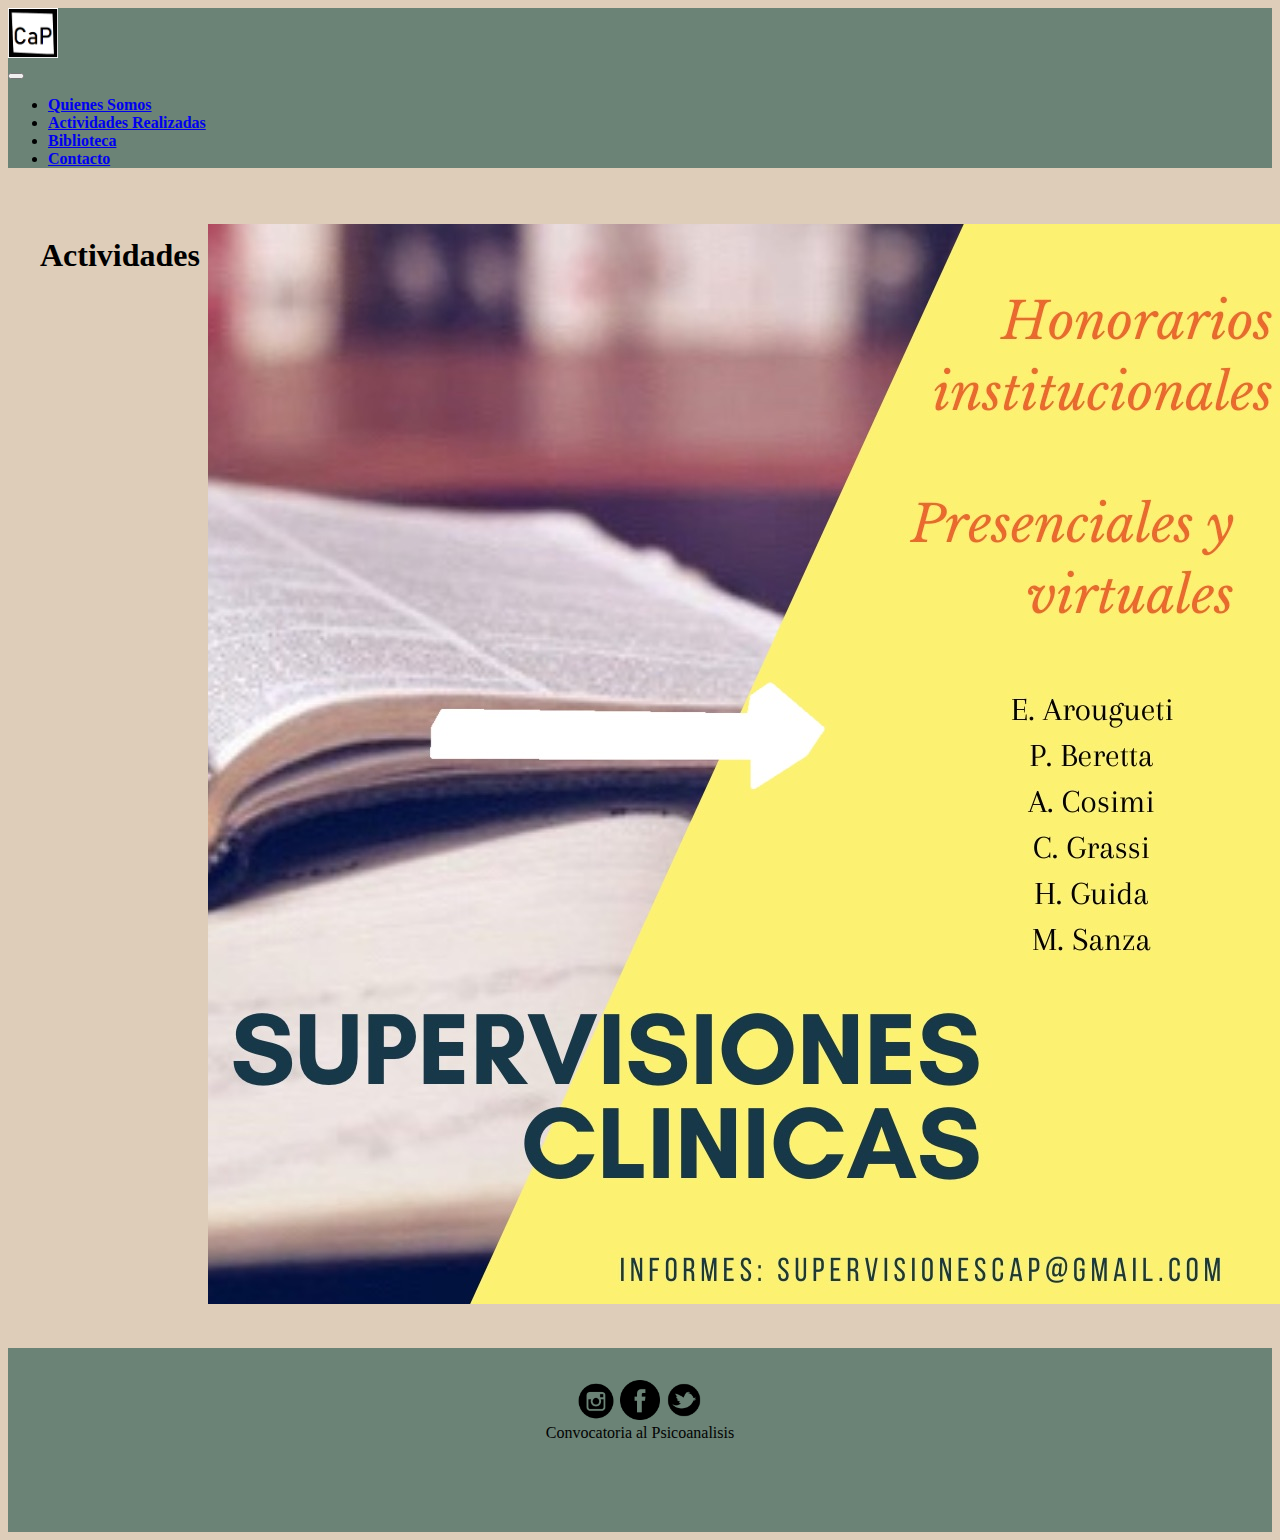
==== actividades.html @ 07839c6f "- agregado y cambios varios" ====
<!DOCTYPE html>
<html lang="en">

<head>
  <meta charset="UTF-8">
  <meta http-equiv="X-UA-Compatible" content="IE=edge">
  <meta name="viewport" content="width=device-width, initial-scale=1.0">
  <link rel="icon" type="image/png" href="img/logo.png" />
  <link rel="stylesheet" href="css/estilos.css">
  <link href="https://cdn.jsdelivr.net/npm/bootstrap@5.0.0-beta3/dist/css/bootstrap.min.css" rel="stylesheet"
    integrity="sha384-eOJMYsd53ii+scO/bJGFsiCZc+5NDVN2yr8+0RDqr0Ql0h+rP48ckxlpbzKgwra6" crossorigin="anonymous">
  <script src="https://cdn.jsdelivr.net/npm/bootstrap@5.0.0-beta3/dist/js/bootstrap.bundle.min.js"
    integrity="sha384-JEW9xMcG8R+pH31jmWH6WWP0WintQrMb4s7ZOdauHnUtxwoG2vI5DkLtS3qm9Ekf"
    crossorigin="anonymous"></script>
  <link rel="stylesheet" href="css/estilos.css">
  <title>Actividades</title>
</head>

<body style="background-color: #decdb9;">

  <nav class="navbar sticky-top navbar-expand-lg navbar-light" id="nav">
    <div class="container-fluid justify-content-center">
      <div>
        <a class="navbar-brand" href="index.html">
          <img src="img/logoo.png" alt="" width="50" height="50" />
        </a>
      </div>
      <div>
        <button class="navbar-toggler" type="button" data-bs-toggle="collapse" data-bs-target="#navbarText"
          aria-controls="navbarText" aria-expanded="false" aria-label="Toggle navigation">
          <span class="navbar-toggler-icon"></span>
        </button>
        <div class="collapse navbar-collapse" id="navbarText">
          <ul class="navbar-nav me-auto mb-2 mb-lg-0">
            <li class="nav-item">
              <a class="nav-link aboutUs" aria-current="page" href="index.html#sep1"><strong>Quienes Somos</strong> </a>
            </li>
            <li class="nav-item">
              <a class="nav-link" href="actreal.html"><strong>Actividades Realizadas</strong> </a>
            </li>
            <li class="nav-item">
              <a class="nav-link" href="biblioteca.html"><strong>Biblioteca</strong> </a>
            </li>
            <li class="nav-item">
              <a class="nav-link" href="index.html#contacto"><strong>Contacto</strong> </a>
            </li>
          </ul>
        </div>
      </div>
    </div>
  </nav>

  <div class="container">
    <div class="row justify-content-between my-1 act3">
      <h1 class="py-2 mb-4">Actividades</h1>
      <div class="card bg-dark text-white tress m-2 col-md-3 col-sm-5 col-xs-12">
        <img src="img/image7.jpeg" class="card-img " alt="...">
        <div class="card-img-overlay"></div>
      </div>

      <div class="card bg-dark text-white tress m-2 col-md-3 col-sm-5 col-xs-12">
        <img src="img/act2.png" class="card-img " alt="...">
        <div class="card-img-overlay">
        </div>
      </div>

      <div class="card bg-dark text-white tress m-2 col-md-3 col-sm-5 col-xs-12">
        <img src="img/act3.png" class="card-img " alt="...">
        <div class="card-img-overlay">
        </div>
      </div>

      <!-- <div class="col-12 p-2"></div> -->

      <div class="card bg-dark text-white tress m-2 col-md-3 col-sm-5 col-xs-12">
        <img src="img/act4.png" class="card-img " alt="...">
        <div class="card-img-overlay">
        </div>
      </div>
    </div>
  </div>


  <!-- <section class="row act3 contenedorcards">
    <div class="card bg-dark text-white tress col-xs-6 col-sm-6 col-md-3 col-lg-3 col-xl-3 col-xxl-3">
      <img src="img/image7.jpeg" class="card-img " alt="...">
      <div class="card-img-overlay">
      </div>
    </div>

    <div class="card bg-dark text-white tress col-xs-6 col-sm-6 col-md-3 col-lg-3 col-xl-3 col-xxl-3">
      <img src="img/act2.png" class="card-img " alt="...">
      <div class="card-img-overlay">
      </div>
    </div>

    <div class="card bg-dark text-white tress col-xs-6 col-sm-6 col-md-3 col-lg-3 col-xl-3 col-xxl-3">
      <img src="img/act3.png" class="card-img " alt="...">
      <div class="card-img-overlay">
      </div>
    </div>
  </section>

  <section class="row act3 contenedorcards ">
    <div class="card bg-dark text-white tress col-xs-6 col-sm-6 col-md-3 col-lg-3 col-xl-3 col-xxl-3">
      <img src="img/act4.png" class="card-img " alt="...">
      <div class="card-img-overlay">
      </div>
    </div>

    <div class="card bg-dark text-white tress col-xs-6 col-sm-6 col-md-3 col-lg-3 col-xl-3 col-xxl-3">
      <img src="img/act5.png" class="card-img " alt="...">
      <div class="card-img-overlay">
      </div>
    </div>

    <div class="card bg-dark text-white tress col-xs-6 col-sm-6 col-md-3 col-lg-3 col-xl-3 col-xxl-3 ">
      <h2>Convocatoria al Psicoanalisis</h2>
      <h1> Agenda de Junio</h1>
      <hr>
      <p></p>

    </div>
  </section> -->



  <footer id="footer">
    <div class="d-flex justify-content-center align-items-center text-center">
      <a href="https://www.instagram.com/convocatoriaalpsicoanalisis/" target="_blank"><img src="img/logoinst.png"
          style="width: 40px; height: 40px" /></a>
      <a href="https://www.facebook.com/groups/381735114304/?fref=nf" target="_blank"><img src="img/logofb.png"
          style="width: 40px; height: 40px" /></a>
      <a href="https://twitter.com/ConvPsicoanalis" target="_blank"><img src="img/logotw.png"
          style="width: 40px; height: 40px" /></a>
    </div>
    <div>Convocatoria al Psicoanalisis</div>
  </footer>

</body>

</html>
---- css/estilos.css ----
/* dasd
colores paleta
verde: #6b8376
rosita: #d09984
rosita_2: #bba389
crema: #decdb9
salmon: #e4a681  */

.uno {
  background-color: #6b8376;
  text-align: center;
  font-family: "Gill Sans", "Gill Sans MT", Calibri, "Trebuchet MS", sans-serif;
  color: #020202;
  font-size: x-large;
  font-style: normal;
  padding: 1em;
}

.dos {
  font-size: xx-large;
}

#nav {
  background-color: #6b8376;
  bottom: 0;
}

.btnlucia {
  background-color: #d09984;
  border-radius: 30px;
}

.act1 {
  background-color: #6b8376;
  text-align: center;
}

.act2 {
  background-color: #6b8376;
  text-align: center;
  font-family: "Gill Sans", "Gill Sans MT", Calibri, "Trebuchet MS", sans-serif;
  padding: 1em;
  font-size: xx-large;
}

.act3 {
  display: flex;
  background-color: #decdb9;
  padding: 2em;
  width: 100%;
  margin: auto;
  text-align: center;
  justify-content: space-between;
}

.tress {
  /* margin: 0; */
  padding: 0.5em;
  border-color: #d09984;
  box-shadow: 5px 5p #bba389(204, 166, 166);
  /* color: rgb(0, 0, 0); */
  font-style: italic;
  font-family: "Gill Sans", "Gill Sans MT", Calibri, "Trebuchet MS", sans-serif;
  /* align-content: center; */
  /* background-color: #f1cfc1; */
}

.card:hover {
  transition: all;
  transform: scale(150%);
  z-index: 10;
}

/* .contenedorcards {
  padding: 2em;
} */

#footer {
  background-color: #6b8376;
  color: #020202;
  flex: 0 0 auto;
  text-align: center;
  padding: 2em;
  width: auto;
  height: 120px;
}

#redes {
  margin-left: 25pt;
}

#dir {
  text-align: left;
}

.qsomos {
  background-color: #d09984;
  text-align: center;
  font-family: "Gill Sans", "Gill Sans MT", Calibri, "Trebuchet MS", sans-serif;
  font-style: italic;
  color: #101110;
}

.tabla {
  background-color: #decdb9;
  font-family: "Gill Sans", "Gill Sans MT", Calibri, "Trebuchet MS", sans-serif;
}

.qsomos1 {
  background-color: #d09984;
  font-family: "Gill Sans", "Gill Sans MT", Calibri, "Trebuchet MS", sans-serif;
  font-size: larger;
}

.qsomos3 {
  font-family: "Gill Sans", "Gill Sans MT", Calibri, "Trebuchet MS", sans-serif;
  font-size: large;
}

.actividades {
  background-color: #d09984;
  text-align: center;
  font-family: "Gill Sans", "Gill Sans MT", Calibri, "Trebuchet MS", sans-serif;
  font-style: italic;
  font-size: xx-large;
  color: #101110;
}
.btnlucia {
  margin-left: 0px;
  border-color: #6b8376;
}

.contenedor {
  margin: auto;
  overflow: hidden;
  background-color: #bba389;
  border-radius: 0px;
  margin-top: 0px;
  font-family: "Gill Sans", "Gill Sans MT", Calibri, "Trebuchet MS", sans-serif;
  color: #020202;
  border-color: #6b8376;
  border-bottom: #6b8376;
  border-top: #6b8376;
}

.contenido-header {
  width: 100%;
  height: 400px;
  display: flex;
  justify-content: space-between;
  align-items: center;
}

.imagenbiblio {
  height: 200px;
  width: 300px;
  border: #6b8376;
}

.titulob {
  text-align: center;
  font-size: x-large;
  font-family: "Gill Sans", "Gill Sans MT", Calibri, "Trebuchet MS", sans-serif;
}

.subtbiblio {
  font-size: x-large;
  font-family: "Gill Sans", "Gill Sans MT", Calibri, "Trebuchet MS", sans-serif;
}

.indeximg,
.indeximgb {
  padding: 2em 0;
  margin: 2em 0;
  height: 90%;
  width: 90%;
  object-fit: cover;
  /* clip-path: circle(50% at 50% 50%); */
}

.textos-header,
.textos-headerb {
  margin-top: 20%;
  text-align: center;
  font-family: "Gill Sans", "Gill Sans MT", Calibri, "Trebuchet MS", sans-serif;
  font-size: medium;
}

.titulo {
  font-family: "Gill Sans", "Gill Sans MT", Calibri, "Trebuchet MS", sans-serif;
  /* font-size: x-large; */
  margin-top: 5%;
  margin-bottom: 5%;
  text-align: center;
}

#contacto {
  padding: 2em;
  margin: 2em 0;
}
#contacto i {
  margin-right: 1em;
}

#contacto label {
  margin-bottom: 0;
}

/* .dataContact {
  margin: auto;
} */

.formContact {
  border-left: 2px solid #decdb9;
}

label.error {
  color: #e4a681;
  font-size: 1rem;
  display: block;
  margin-top: 5px;
}

.carousel-item img {
  width: 100vw;
  height: 90vh;
  object-fit: cover;
}

.comision {
  color: #000;
  font-size: x-large;
  text-align: center;

  font-style: italic;

  font-family: "Gill Sans", "Gill Sans MT", Calibri, "Trebuchet MS", sans-serif;
}
.miembros {
  padding: 1em;
  background-color: #d09984;
  text-align: center;
  justify-content: space-between;
}

.comisiones {
  background-color: #d09984;
}

.parallax {
  min-height: 150px;
  background-attachment: fixed;
  background-position: center;
  background-repeat: no-repeat;
  background-size: cover;
}

.parallax1 {
  background-image: url("../img/parallax/dark1.jpg");
}

#contacto i {
  margin-right: 1em;
}

#contacto label {
  margin-bottom: 0;
}

.dataContact {
  margin: auto;
}

.formContact {
  border-left: 2px solid #decdb9;
}

label.error {
  color: #e4a681;
  font-size: 1rem;
  display: block;
  margin-top: 5px;
}

@media (max-width: 575.98px) {
  .dataContact {
    margin-bottom: 2em;
    border-bottom: 1px groove;
    padding-bottom: 1em;
  }

  .dataContact h6 {
    margin-bottom: 2em !important;
  }

  .formContact {
    border-left: none;
  }

  .textos-header,
  .textos-headerb {
    margin: 4em 0 1em 0;
    text-align: center;
    font-family: "Gill Sans", "Gill Sans MT", Calibri, "Trebuchet MS",
      sans-serif;
  }

  .actreal {
    display: flex;
    flex-direction: column-reverse;
  }

  .card:hover {
    transition: none;
    transform: scale(100%);
  }

  .tress {
    margin: 0.5em 0 !important;
  }

  .act3 {
    padding: 0em;
  }

  .indeximg,
  .indeximgb {
    padding: 1em 0;
    margin: 0;
    /* height: 90%; */
    /* width: 90%; */
    /* object-fit: cover; */
    /* clip-path: circle(50% at 50% 50%); */
  }
}

@media (min-width: 576px) and (max-width: 767.98px) {
  .dataContact {
    margin-bottom: 2em;
    border-bottom: 1px groove;
    padding-bottom: 1em;
  }

  .dataContact h6 {
    margin-bottom: 2em !important;
  }

  .formContact {
    border-left: none;
  }

  .textos-header,
  .textos-headerb {
    margin: 4em 0 1em 0;
    text-align: center;
    font-family: "Gill Sans", "Gill Sans MT", Calibri, "Trebuchet MS",
      sans-serif;
  }

  .actreal {
    display: flex;
    flex-direction: column-reverse;
  }

  .card:hover {
    transition: none;
    transform: scale(100%);
  }

  .tress {
    margin: 0.5em 0 !important;
  }

  .act3 {
    padding: 0em;
  }

  .indeximg,
  .indeximgb {
    padding: 2em 0;
    margin: 0;
    height: 90%;
    width: 90%;
    object-fit: cover;
    /* clip-path: circle(50% at 50% 50%); */
  }
}
---- css/estilos.css ----
/* dasd
colores paleta
verde: #6b8376
rosita: #d09984
rosita_2: #bba389
crema: #decdb9
salmon: #e4a681  */

.uno {
  background-color: #6b8376;
  text-align: center;
  font-family: "Gill Sans", "Gill Sans MT", Calibri, "Trebuchet MS", sans-serif;
  color: #020202;
  font-size: x-large;
  font-style: normal;
  padding: 1em;
}

.dos {
  font-size: xx-large;
}

#nav {
  background-color: #6b8376;
  bottom: 0;
}

.btnlucia {
  background-color: #d09984;
  border-radius: 30px;
}

.act1 {
  background-color: #6b8376;
  text-align: center;
}

.act2 {
  background-color: #6b8376;
  text-align: center;
  font-family: "Gill Sans", "Gill Sans MT", Calibri, "Trebuchet MS", sans-serif;
  padding: 1em;
  font-size: xx-large;
}

.act3 {
  display: flex;
  background-color: #decdb9;
  padding: 2em;
  width: 100%;
  margin: auto;
  text-align: center;
  justify-content: space-between;
}

.tress {
  /* margin: 0; */
  padding: 0.5em;
  border-color: #d09984;
  box-shadow: 5px 5p #bba389(204, 166, 166);
  /* color: rgb(0, 0, 0); */
  font-style: italic;
  font-family: "Gill Sans", "Gill Sans MT", Calibri, "Trebuchet MS", sans-serif;
  /* align-content: center; */
  /* background-color: #f1cfc1; */
}

.card:hover {
  transition: all;
  transform: scale(150%);
  z-index: 10;
}

/* .contenedorcards {
  padding: 2em;
} */

#footer {
  background-color: #6b8376;
  color: #020202;
  flex: 0 0 auto;
  text-align: center;
  padding: 2em;
  width: auto;
  height: 120px;
}

#redes {
  margin-left: 25pt;
}

#dir {
  text-align: left;
}

.qsomos {
  background-color: #d09984;
  text-align: center;
  font-family: "Gill Sans", "Gill Sans MT", Calibri, "Trebuchet MS", sans-serif;
  font-style: italic;
  color: #101110;
}

.tabla {
  background-color: #decdb9;
  font-family: "Gill Sans", "Gill Sans MT", Calibri, "Trebuchet MS", sans-serif;
}

.qsomos1 {
  background-color: #d09984;
  font-family: "Gill Sans", "Gill Sans MT", Calibri, "Trebuchet MS", sans-serif;
  font-size: larger;
}

.qsomos3 {
  font-family: "Gill Sans", "Gill Sans MT", Calibri, "Trebuchet MS", sans-serif;
  font-size: large;
}

.actividades {
  background-color: #d09984;
  text-align: center;
  font-family: "Gill Sans", "Gill Sans MT", Calibri, "Trebuchet MS", sans-serif;
  font-style: italic;
  font-size: xx-large;
  color: #101110;
}
.btnlucia {
  margin-left: 0px;
  border-color: #6b8376;
}

.contenedor {
  margin: auto;
  overflow: hidden;
  background-color: #bba389;
  border-radius: 0px;
  margin-top: 0px;
  font-family: "Gill Sans", "Gill Sans MT", Calibri, "Trebuchet MS", sans-serif;
  color: #020202;
  border-color: #6b8376;
  border-bottom: #6b8376;
  border-top: #6b8376;
}

.contenido-header {
  width: 100%;
  height: 400px;
  display: flex;
  justify-content: space-between;
  align-items: center;
}

.imagenbiblio {
  height: 200px;
  width: 300px;
  border: #6b8376;
}

.titulob {
  text-align: center;
  font-size: x-large;
  font-family: "Gill Sans", "Gill Sans MT", Calibri, "Trebuchet MS", sans-serif;
}

.subtbiblio {
  font-size: x-large;
  font-family: "Gill Sans", "Gill Sans MT", Calibri, "Trebuchet MS", sans-serif;
}

.indeximg,
.indeximgb {
  padding: 2em 0;
  margin: 2em 0;
  height: 90%;
  width: 90%;
  object-fit: cover;
  /* clip-path: circle(50% at 50% 50%); */
}

.textos-header,
.textos-headerb {
  margin-top: 20%;
  text-align: center;
  font-family: "Gill Sans", "Gill Sans MT", Calibri, "Trebuchet MS", sans-serif;
  font-size: medium;
}

.titulo {
  font-family: "Gill Sans", "Gill Sans MT", Calibri, "Trebuchet MS", sans-serif;
  /* font-size: x-large; */
  margin-top: 5%;
  margin-bottom: 5%;
  text-align: center;
}

#contacto {
  padding: 2em;
  margin: 2em 0;
}
#contacto i {
  margin-right: 1em;
}

#contacto label {
  margin-bottom: 0;
}

/* .dataContact {
  margin: auto;
} */

.formContact {
  border-left: 2px solid #decdb9;
}

label.error {
  color: #e4a681;
  font-size: 1rem;
  display: block;
  margin-top: 5px;
}

.carousel-item img {
  width: 100vw;
  height: 90vh;
  object-fit: cover;
}

.comision {
  color: #000;
  font-size: x-large;
  text-align: center;

  font-style: italic;

  font-family: "Gill Sans", "Gill Sans MT", Calibri, "Trebuchet MS", sans-serif;
}
.miembros {
  padding: 1em;
  background-color: #d09984;
  text-align: center;
  justify-content: space-between;
}

.comisiones {
  background-color: #d09984;
}

.parallax {
  min-height: 150px;
  background-attachment: fixed;
  background-position: center;
  background-repeat: no-repeat;
  background-size: cover;
}

.parallax1 {
  background-image: url("../img/parallax/dark1.jpg");
}

#contacto i {
  margin-right: 1em;
}

#contacto label {
  margin-bottom: 0;
}

.dataContact {
  margin: auto;
}

.formContact {
  border-left: 2px solid #decdb9;
}

label.error {
  color: #e4a681;
  font-size: 1rem;
  display: block;
  margin-top: 5px;
}

@media (max-width: 575.98px) {
  .dataContact {
    margin-bottom: 2em;
    border-bottom: 1px groove;
    padding-bottom: 1em;
  }

  .dataContact h6 {
    margin-bottom: 2em !important;
  }

  .formContact {
    border-left: none;
  }

  .textos-header,
  .textos-headerb {
    margin: 4em 0 1em 0;
    text-align: center;
    font-family: "Gill Sans", "Gill Sans MT", Calibri, "Trebuchet MS",
      sans-serif;
  }

  .actreal {
    display: flex;
    flex-direction: column-reverse;
  }

  .card:hover {
    transition: none;
    transform: scale(100%);
  }

  .tress {
    margin: 0.5em 0 !important;
  }

  .act3 {
    padding: 0em;
  }

  .indeximg,
  .indeximgb {
    padding: 1em 0;
    margin: 0;
    /* height: 90%; */
    /* width: 90%; */
    /* object-fit: cover; */
    /* clip-path: circle(50% at 50% 50%); */
  }
}

@media (min-width: 576px) and (max-width: 767.98px) {
  .dataContact {
    margin-bottom: 2em;
    border-bottom: 1px groove;
    padding-bottom: 1em;
  }

  .dataContact h6 {
    margin-bottom: 2em !important;
  }

  .formContact {
    border-left: none;
  }

  .textos-header,
  .textos-headerb {
    margin: 4em 0 1em 0;
    text-align: center;
    font-family: "Gill Sans", "Gill Sans MT", Calibri, "Trebuchet MS",
      sans-serif;
  }

  .actreal {
    display: flex;
    flex-direction: column-reverse;
  }

  .card:hover {
    transition: none;
    transform: scale(100%);
  }

  .tress {
    margin: 0.5em 0 !important;
  }

  .act3 {
    padding: 0em;
  }

  .indeximg,
  .indeximgb {
    padding: 2em 0;
    margin: 0;
    height: 90%;
    width: 90%;
    object-fit: cover;
    /* clip-path: circle(50% at 50% 50%); */
  }
}
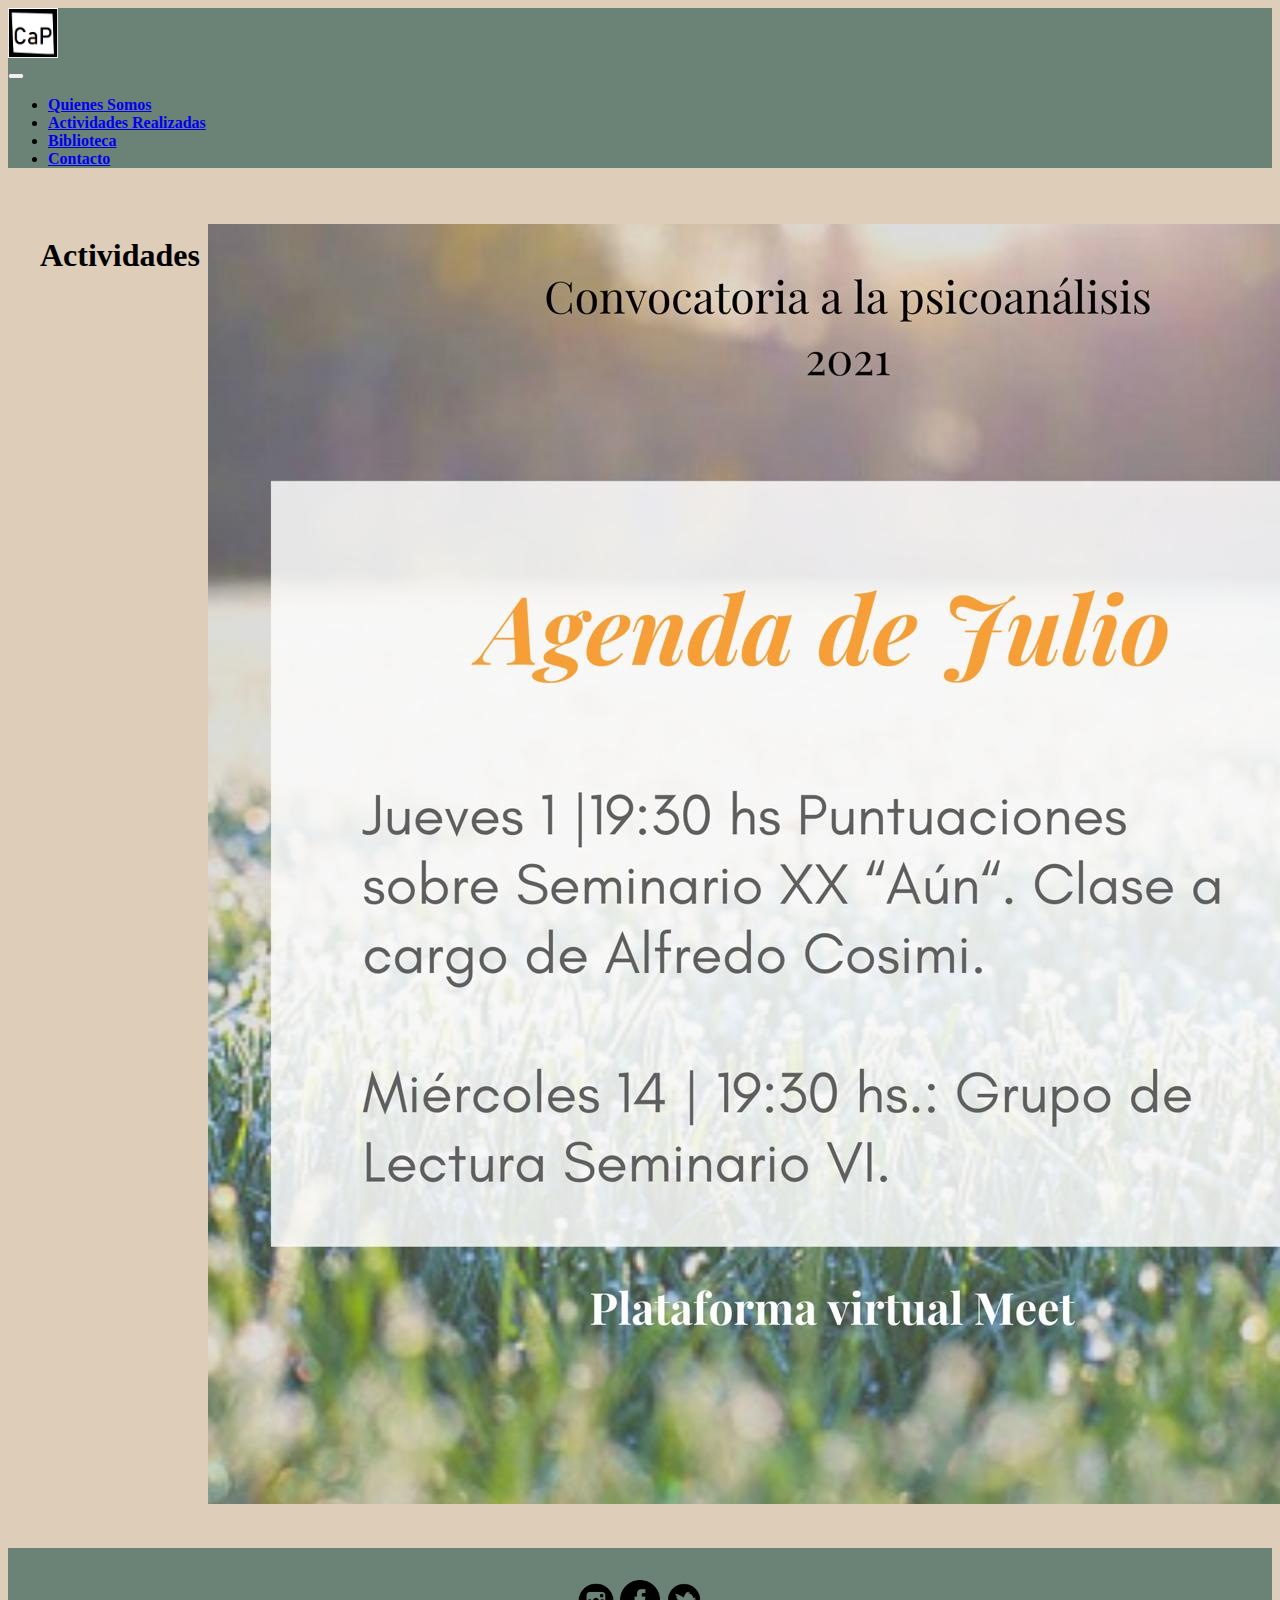
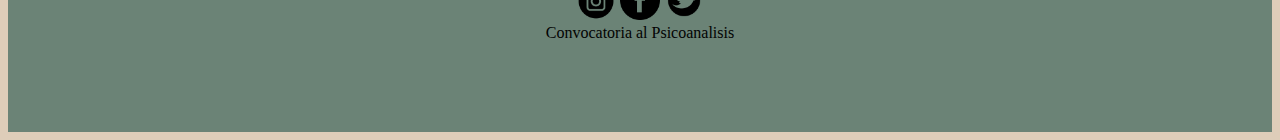
==== commit 2db1123b: "- cambios varios" ====
--- a/actividades.html
+++ b/actividades.html
@@ -51,78 +51,35 @@
   </nav>
 
   <div class="container">
-    <div class="row justify-content-between my-1 act3">
+    <div class="row justify-content-between act3">
       <h1 class="py-2 mb-4">Actividades</h1>
+      <div class="card bg-dark text-white tress m-2 col-md-3 col-sm-5 col-xs-12">
+        <img src="img/agendaJulio.jpg" class="card-img " alt="...">
+        <div class="card-img-overlay"></div>
+      </div>
+
+      <div class="card bg-dark text-white tress m-2 col-md-3 col-sm-5 col-xs-12">
+        <img src="img/actividades1.jpg" class="card-img " alt="...">
+        <div class="card-img-overlay"></div>
+      </div>
+
+      <div class="card bg-dark text-white tress m-2 col-md-3 col-sm-5 col-xs-12">
+        <img src="img/actividades2.jpg" class="card-img " alt="...">
+        <div class="card-img-overlay"></div>
+      </div>
+
+      <div class="card bg-dark text-white tress m-2 col-md-3 col-sm-5 col-xs-12">
+        <img src="img/act3.png" class="card-img " alt="...">
+        <div class="card-img-overlay"></div>
+      </div>
+
       <div class="card bg-dark text-white tress m-2 col-md-3 col-sm-5 col-xs-12">
         <img src="img/image7.jpeg" class="card-img " alt="...">
         <div class="card-img-overlay"></div>
       </div>
 
-      <div class="card bg-dark text-white tress m-2 col-md-3 col-sm-5 col-xs-12">
-        <img src="img/act2.png" class="card-img " alt="...">
-        <div class="card-img-overlay">
-        </div>
-      </div>
-
-      <div class="card bg-dark text-white tress m-2 col-md-3 col-sm-5 col-xs-12">
-        <img src="img/act3.png" class="card-img " alt="...">
-        <div class="card-img-overlay">
-        </div>
-      </div>
-
-      <!-- <div class="col-12 p-2"></div> -->
-
-      <div class="card bg-dark text-white tress m-2 col-md-3 col-sm-5 col-xs-12">
-        <img src="img/act4.png" class="card-img " alt="...">
-        <div class="card-img-overlay">
-        </div>
-      </div>
     </div>
   </div>
-
-
-  <!-- <section class="row act3 contenedorcards">
-    <div class="card bg-dark text-white tress col-xs-6 col-sm-6 col-md-3 col-lg-3 col-xl-3 col-xxl-3">
-      <img src="img/image7.jpeg" class="card-img " alt="...">
-      <div class="card-img-overlay">
-      </div>
-    </div>
-
-    <div class="card bg-dark text-white tress col-xs-6 col-sm-6 col-md-3 col-lg-3 col-xl-3 col-xxl-3">
-      <img src="img/act2.png" class="card-img " alt="...">
-      <div class="card-img-overlay">
-      </div>
-    </div>
-
-    <div class="card bg-dark text-white tress col-xs-6 col-sm-6 col-md-3 col-lg-3 col-xl-3 col-xxl-3">
-      <img src="img/act3.png" class="card-img " alt="...">
-      <div class="card-img-overlay">
-      </div>
-    </div>
-  </section>
-
-  <section class="row act3 contenedorcards ">
-    <div class="card bg-dark text-white tress col-xs-6 col-sm-6 col-md-3 col-lg-3 col-xl-3 col-xxl-3">
-      <img src="img/act4.png" class="card-img " alt="...">
-      <div class="card-img-overlay">
-      </div>
-    </div>
-
-    <div class="card bg-dark text-white tress col-xs-6 col-sm-6 col-md-3 col-lg-3 col-xl-3 col-xxl-3">
-      <img src="img/act5.png" class="card-img " alt="...">
-      <div class="card-img-overlay">
-      </div>
-    </div>
-
-    <div class="card bg-dark text-white tress col-xs-6 col-sm-6 col-md-3 col-lg-3 col-xl-3 col-xxl-3 ">
-      <h2>Convocatoria al Psicoanalisis</h2>
-      <h1> Agenda de Junio</h1>
-      <hr>
-      <p></p>
-
-    </div>
-  </section> -->
-
 
 
   <footer id="footer">
--- a/css/estilos.css
+++ b/css/estilos.css
@@ -248,7 +248,6 @@
 }
 
 .parallax {
-  min-height: 150px;
   background-attachment: fixed;
   background-position: center;
   background-repeat: no-repeat;
@@ -256,6 +255,17 @@
 }
 
 .parallax1 {
+  min-height: 150px;
+  background-image: url("../img/parallax/dark1.jpg");
+}
+
+.parallax2 {
+  min-height: 180px;
+  background-image: url("../img/parallax/dark1.jpg");
+}
+
+.parallax3 {
+  min-height: 120px;
   background-image: url("../img/parallax/dark1.jpg");
 }
 
@@ -321,16 +331,17 @@
 
   .act3 {
     padding: 0em;
+    margin-top: 1em;
   }
 
   .indeximg,
   .indeximgb {
     padding: 1em 0;
     margin: 0;
-    /* height: 90%; */
-    /* width: 90%; */
-    /* object-fit: cover; */
-    /* clip-path: circle(50% at 50% 50%); */
+  }
+
+  .dataContact span {
+    font-size: 0.8em;
   }
 }
 
@@ -373,15 +384,16 @@
 
   .act3 {
     padding: 0em;
+    margin-top: 1em;
   }
 
   .indeximg,
   .indeximgb {
     padding: 2em 0;
     margin: 0;
-    height: 90%;
-    width: 90%;
-    object-fit: cover;
-    /* clip-path: circle(50% at 50% 50%); */
-  }
-}
+  }
+
+  .dataContact span {
+    font-size: 0.8em;
+  }
+}
--- a/css/estilos.css
+++ b/css/estilos.css
@@ -248,7 +248,6 @@
 }
 
 .parallax {
-  min-height: 150px;
   background-attachment: fixed;
   background-position: center;
   background-repeat: no-repeat;
@@ -256,6 +255,17 @@
 }
 
 .parallax1 {
+  min-height: 150px;
+  background-image: url("../img/parallax/dark1.jpg");
+}
+
+.parallax2 {
+  min-height: 180px;
+  background-image: url("../img/parallax/dark1.jpg");
+}
+
+.parallax3 {
+  min-height: 120px;
   background-image: url("../img/parallax/dark1.jpg");
 }
 
@@ -321,16 +331,17 @@
 
   .act3 {
     padding: 0em;
+    margin-top: 1em;
   }
 
   .indeximg,
   .indeximgb {
     padding: 1em 0;
     margin: 0;
-    /* height: 90%; */
-    /* width: 90%; */
-    /* object-fit: cover; */
-    /* clip-path: circle(50% at 50% 50%); */
+  }
+
+  .dataContact span {
+    font-size: 0.8em;
   }
 }
 
@@ -373,15 +384,16 @@
 
   .act3 {
     padding: 0em;
+    margin-top: 1em;
   }
 
   .indeximg,
   .indeximgb {
     padding: 2em 0;
     margin: 0;
-    height: 90%;
-    width: 90%;
-    object-fit: cover;
-    /* clip-path: circle(50% at 50% 50%); */
-  }
-}
+  }
+
+  .dataContact span {
+    font-size: 0.8em;
+  }
+}
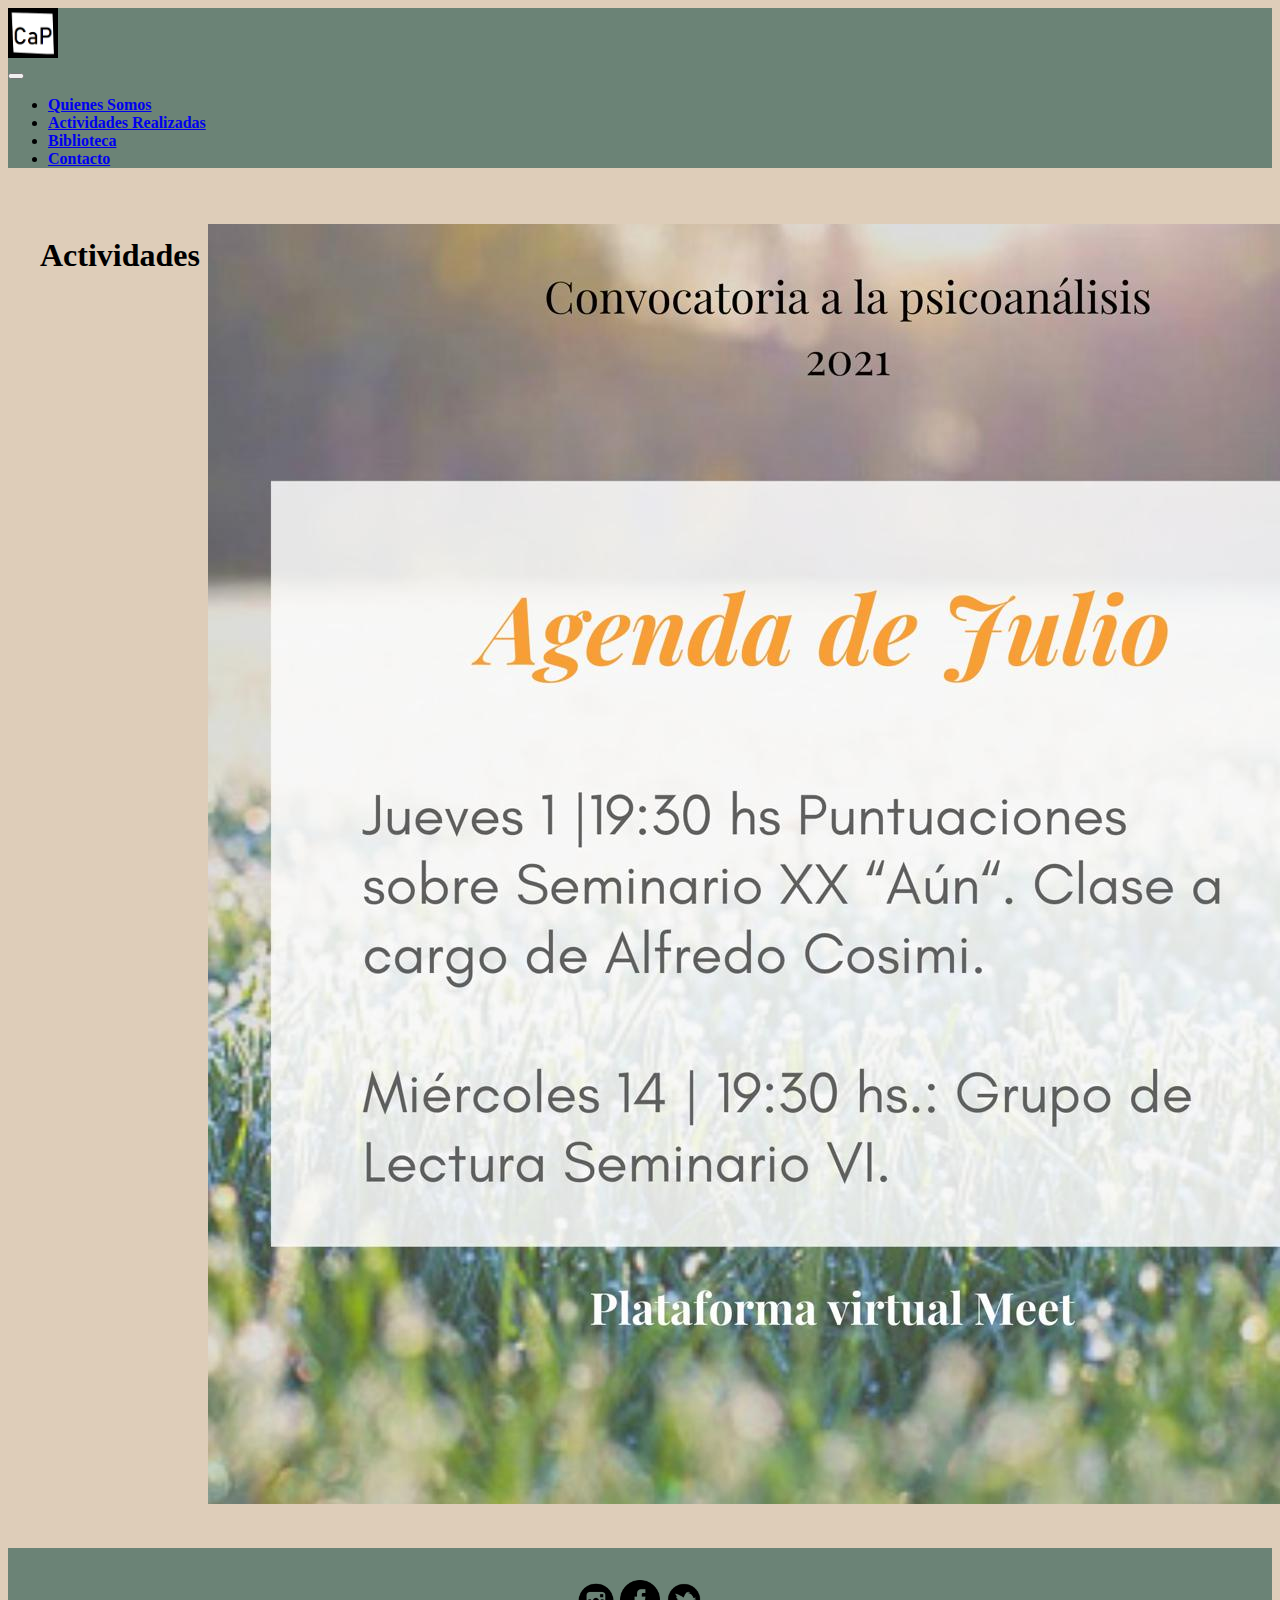
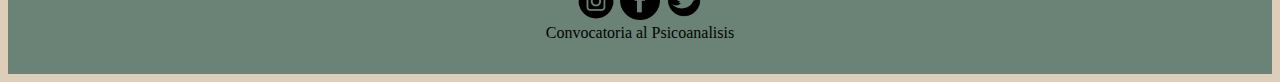
==== commit e3c94df2: "- limpieza imagenes - cambio ruta" ====
--- a/actividades.html
+++ b/actividades.html
@@ -22,7 +22,7 @@
     <div class="container-fluid justify-content-center">
       <div>
         <a class="navbar-brand" href="index.html">
-          <img src="img/logoo.png" alt="" width="50" height="50" />
+          <img src="img/index/logoo.png" alt="" width="50" height="50" />
         </a>
       </div>
       <div>
@@ -54,27 +54,27 @@
     <div class="row justify-content-between act3">
       <h1 class="py-2 mb-4">Actividades</h1>
       <div class="card bg-dark text-white tress m-2 col-md-3 col-sm-5 col-xs-12">
-        <img src="img/agendaJulio.jpg" class="card-img " alt="...">
+        <img src="img/act/agendaJulio.jpg" class="card-img " alt="...">
         <div class="card-img-overlay"></div>
       </div>
 
       <div class="card bg-dark text-white tress m-2 col-md-3 col-sm-5 col-xs-12">
-        <img src="img/actividades1.jpg" class="card-img " alt="...">
+        <img src="img/act/act1.jpg" class="card-img " alt="...">
         <div class="card-img-overlay"></div>
       </div>
 
       <div class="card bg-dark text-white tress m-2 col-md-3 col-sm-5 col-xs-12">
-        <img src="img/actividades2.jpg" class="card-img " alt="...">
+        <img src="img/act/act2.jpg" class="card-img " alt="...">
         <div class="card-img-overlay"></div>
       </div>
 
       <div class="card bg-dark text-white tress m-2 col-md-3 col-sm-5 col-xs-12">
-        <img src="img/act3.png" class="card-img " alt="...">
+        <img src="img/act/act3.png" class="card-img " alt="...">
         <div class="card-img-overlay"></div>
       </div>
 
       <div class="card bg-dark text-white tress m-2 col-md-3 col-sm-5 col-xs-12">
-        <img src="img/image7.jpeg" class="card-img " alt="...">
+        <img src="img/act/act4.jpeg" class="card-img " alt="...">
         <div class="card-img-overlay"></div>
       </div>
 
@@ -84,11 +84,11 @@
 
   <footer id="footer">
     <div class="d-flex justify-content-center align-items-center text-center">
-      <a href="https://www.instagram.com/convocatoriaalpsicoanalisis/" target="_blank"><img src="img/logoinst.png"
+      <a href="https://www.instagram.com/convocatoriaalpsicoanalisis/" target="_blank"><img
+          src="img/footer/logoinst.png" style="width: 40px; height: 40px" /></a>
+      <a href="https://www.facebook.com/groups/381735114304/?fref=nf" target="_blank"><img src="img/footer/logofb.png"
           style="width: 40px; height: 40px" /></a>
-      <a href="https://www.facebook.com/groups/381735114304/?fref=nf" target="_blank"><img src="img/logofb.png"
-          style="width: 40px; height: 40px" /></a>
-      <a href="https://twitter.com/ConvPsicoanalis" target="_blank"><img src="img/logotw.png"
+      <a href="https://twitter.com/ConvPsicoanalis" target="_blank"><img src="img/footer/logotw.png"
           style="width: 40px; height: 40px" /></a>
     </div>
     <div>Convocatoria al Psicoanalisis</div>
--- a/css/estilos.css
+++ b/css/estilos.css
@@ -6,7 +6,7 @@
 crema: #decdb9
 salmon: #e4a681  */
 
-.uno {
+/* .uno {
   background-color: #6b8376;
   text-align: center;
   font-family: "Gill Sans", "Gill Sans MT", Calibri, "Trebuchet MS", sans-serif;
@@ -14,11 +14,11 @@
   font-size: x-large;
   font-style: normal;
   padding: 1em;
-}
-
-.dos {
+} */
+
+/* .dos {
   font-size: xx-large;
-}
+} */
 
 #nav {
   background-color: #6b8376;
@@ -28,20 +28,21 @@
 .btnlucia {
   background-color: #d09984;
   border-radius: 30px;
-}
-
-.act1 {
-  background-color: #6b8376;
-  text-align: center;
-}
-
-.act2 {
+  border-color: #6b8376;
+}
+
+/* .act1 {
+  background-color: #6b8376;
+  text-align: center;
+} */
+
+/* .act2 {
   background-color: #6b8376;
   text-align: center;
   font-family: "Gill Sans", "Gill Sans MT", Calibri, "Trebuchet MS", sans-serif;
   padding: 1em;
   font-size: xx-large;
-}
+} */
 
 .act3 {
   display: flex;
@@ -78,95 +79,52 @@
 #footer {
   background-color: #6b8376;
   color: #020202;
-  flex: 0 0 auto;
   text-align: center;
   padding: 2em;
-  width: auto;
-  height: 120px;
-}
-
-#redes {
-  margin-left: 25pt;
-}
-
-#dir {
-  text-align: left;
-}
-
-.qsomos {
-  background-color: #d09984;
-  text-align: center;
-  font-family: "Gill Sans", "Gill Sans MT", Calibri, "Trebuchet MS", sans-serif;
-  font-style: italic;
-  color: #101110;
-}
-
-.tabla {
-  background-color: #decdb9;
-  font-family: "Gill Sans", "Gill Sans MT", Calibri, "Trebuchet MS", sans-serif;
-}
-
-.qsomos1 {
-  background-color: #d09984;
-  font-family: "Gill Sans", "Gill Sans MT", Calibri, "Trebuchet MS", sans-serif;
-  font-size: larger;
-}
-
-.qsomos3 {
-  font-family: "Gill Sans", "Gill Sans MT", Calibri, "Trebuchet MS", sans-serif;
-  font-size: large;
-}
-
-.actividades {
+}
+
+/* .actividades {
   background-color: #d09984;
   text-align: center;
   font-family: "Gill Sans", "Gill Sans MT", Calibri, "Trebuchet MS", sans-serif;
   font-style: italic;
   font-size: xx-large;
   color: #101110;
-}
-.btnlucia {
-  margin-left: 0px;
-  border-color: #6b8376;
-}
+} */
 
 .contenedor {
+  padding: 1em 0;
   margin: auto;
   overflow: hidden;
   background-color: #bba389;
-  border-radius: 0px;
-  margin-top: 0px;
   font-family: "Gill Sans", "Gill Sans MT", Calibri, "Trebuchet MS", sans-serif;
   color: #020202;
-  border-color: #6b8376;
-  border-bottom: #6b8376;
-  border-top: #6b8376;
-}
-
-.contenido-header {
+}
+
+/* .contenido-header {
   width: 100%;
   height: 400px;
   display: flex;
   justify-content: space-between;
   align-items: center;
-}
-
-.imagenbiblio {
+} */
+
+/* .imagenbiblio {
   height: 200px;
   width: 300px;
   border: #6b8376;
-}
-
-.titulob {
+} */
+
+/* .titulob {
   text-align: center;
   font-size: x-large;
   font-family: "Gill Sans", "Gill Sans MT", Calibri, "Trebuchet MS", sans-serif;
-}
-
-.subtbiblio {
+} */
+
+/* .subtbiblio {
   font-size: x-large;
   font-family: "Gill Sans", "Gill Sans MT", Calibri, "Trebuchet MS", sans-serif;
-}
+} */
 
 .indeximg,
 .indeximgb {
@@ -175,12 +133,10 @@
   height: 90%;
   width: 90%;
   object-fit: cover;
-  /* clip-path: circle(50% at 50% 50%); */
 }
 
 .textos-header,
 .textos-headerb {
-  margin-top: 20%;
   text-align: center;
   font-family: "Gill Sans", "Gill Sans MT", Calibri, "Trebuchet MS", sans-serif;
   font-size: medium;
@@ -188,7 +144,6 @@
 
 .titulo {
   font-family: "Gill Sans", "Gill Sans MT", Calibri, "Trebuchet MS", sans-serif;
-  /* font-size: x-large; */
   margin-top: 5%;
   margin-bottom: 5%;
   text-align: center;
@@ -205,10 +160,6 @@
 #contacto label {
   margin-bottom: 0;
 }
-
-/* .dataContact {
-  margin: auto;
-} */
 
 .formContact {
   border-left: 2px solid #decdb9;
@@ -231,14 +182,12 @@
   color: #000;
   font-size: x-large;
   text-align: center;
-
   font-style: italic;
-
-  font-family: "Gill Sans", "Gill Sans MT", Calibri, "Trebuchet MS", sans-serif;
-}
+  font-family: "Gill Sans", "Gill Sans MT", Calibri, "Trebuchet MS", sans-serif;
+}
+
 .miembros {
   padding: 1em;
-  background-color: #d09984;
   text-align: center;
   justify-content: space-between;
 }
@@ -269,27 +218,14 @@
   background-image: url("../img/parallax/dark1.jpg");
 }
 
-#contacto i {
-  margin-right: 1em;
-}
-
-#contacto label {
-  margin-bottom: 0;
-}
-
 .dataContact {
   margin: auto;
 }
 
-.formContact {
-  border-left: 2px solid #decdb9;
-}
-
-label.error {
-  color: #e4a681;
-  font-size: 1rem;
+#aboutUs:before {
+  height: 54px;
+  content: "";
   display: block;
-  margin-top: 5px;
 }
 
 @media (max-width: 575.98px) {
--- a/css/estilos.css
+++ b/css/estilos.css
@@ -6,7 +6,7 @@
 crema: #decdb9
 salmon: #e4a681  */
 
-.uno {
+/* .uno {
   background-color: #6b8376;
   text-align: center;
   font-family: "Gill Sans", "Gill Sans MT", Calibri, "Trebuchet MS", sans-serif;
@@ -14,11 +14,11 @@
   font-size: x-large;
   font-style: normal;
   padding: 1em;
-}
-
-.dos {
+} */
+
+/* .dos {
   font-size: xx-large;
-}
+} */
 
 #nav {
   background-color: #6b8376;
@@ -28,20 +28,21 @@
 .btnlucia {
   background-color: #d09984;
   border-radius: 30px;
-}
-
-.act1 {
-  background-color: #6b8376;
-  text-align: center;
-}
-
-.act2 {
+  border-color: #6b8376;
+}
+
+/* .act1 {
+  background-color: #6b8376;
+  text-align: center;
+} */
+
+/* .act2 {
   background-color: #6b8376;
   text-align: center;
   font-family: "Gill Sans", "Gill Sans MT", Calibri, "Trebuchet MS", sans-serif;
   padding: 1em;
   font-size: xx-large;
-}
+} */
 
 .act3 {
   display: flex;
@@ -78,95 +79,52 @@
 #footer {
   background-color: #6b8376;
   color: #020202;
-  flex: 0 0 auto;
   text-align: center;
   padding: 2em;
-  width: auto;
-  height: 120px;
-}
-
-#redes {
-  margin-left: 25pt;
-}
-
-#dir {
-  text-align: left;
-}
-
-.qsomos {
-  background-color: #d09984;
-  text-align: center;
-  font-family: "Gill Sans", "Gill Sans MT", Calibri, "Trebuchet MS", sans-serif;
-  font-style: italic;
-  color: #101110;
-}
-
-.tabla {
-  background-color: #decdb9;
-  font-family: "Gill Sans", "Gill Sans MT", Calibri, "Trebuchet MS", sans-serif;
-}
-
-.qsomos1 {
-  background-color: #d09984;
-  font-family: "Gill Sans", "Gill Sans MT", Calibri, "Trebuchet MS", sans-serif;
-  font-size: larger;
-}
-
-.qsomos3 {
-  font-family: "Gill Sans", "Gill Sans MT", Calibri, "Trebuchet MS", sans-serif;
-  font-size: large;
-}
-
-.actividades {
+}
+
+/* .actividades {
   background-color: #d09984;
   text-align: center;
   font-family: "Gill Sans", "Gill Sans MT", Calibri, "Trebuchet MS", sans-serif;
   font-style: italic;
   font-size: xx-large;
   color: #101110;
-}
-.btnlucia {
-  margin-left: 0px;
-  border-color: #6b8376;
-}
+} */
 
 .contenedor {
+  padding: 1em 0;
   margin: auto;
   overflow: hidden;
   background-color: #bba389;
-  border-radius: 0px;
-  margin-top: 0px;
   font-family: "Gill Sans", "Gill Sans MT", Calibri, "Trebuchet MS", sans-serif;
   color: #020202;
-  border-color: #6b8376;
-  border-bottom: #6b8376;
-  border-top: #6b8376;
-}
-
-.contenido-header {
+}
+
+/* .contenido-header {
   width: 100%;
   height: 400px;
   display: flex;
   justify-content: space-between;
   align-items: center;
-}
-
-.imagenbiblio {
+} */
+
+/* .imagenbiblio {
   height: 200px;
   width: 300px;
   border: #6b8376;
-}
-
-.titulob {
+} */
+
+/* .titulob {
   text-align: center;
   font-size: x-large;
   font-family: "Gill Sans", "Gill Sans MT", Calibri, "Trebuchet MS", sans-serif;
-}
-
-.subtbiblio {
+} */
+
+/* .subtbiblio {
   font-size: x-large;
   font-family: "Gill Sans", "Gill Sans MT", Calibri, "Trebuchet MS", sans-serif;
-}
+} */
 
 .indeximg,
 .indeximgb {
@@ -175,12 +133,10 @@
   height: 90%;
   width: 90%;
   object-fit: cover;
-  /* clip-path: circle(50% at 50% 50%); */
 }
 
 .textos-header,
 .textos-headerb {
-  margin-top: 20%;
   text-align: center;
   font-family: "Gill Sans", "Gill Sans MT", Calibri, "Trebuchet MS", sans-serif;
   font-size: medium;
@@ -188,7 +144,6 @@
 
 .titulo {
   font-family: "Gill Sans", "Gill Sans MT", Calibri, "Trebuchet MS", sans-serif;
-  /* font-size: x-large; */
   margin-top: 5%;
   margin-bottom: 5%;
   text-align: center;
@@ -205,10 +160,6 @@
 #contacto label {
   margin-bottom: 0;
 }
-
-/* .dataContact {
-  margin: auto;
-} */
 
 .formContact {
   border-left: 2px solid #decdb9;
@@ -231,14 +182,12 @@
   color: #000;
   font-size: x-large;
   text-align: center;
-
   font-style: italic;
-
-  font-family: "Gill Sans", "Gill Sans MT", Calibri, "Trebuchet MS", sans-serif;
-}
+  font-family: "Gill Sans", "Gill Sans MT", Calibri, "Trebuchet MS", sans-serif;
+}
+
 .miembros {
   padding: 1em;
-  background-color: #d09984;
   text-align: center;
   justify-content: space-between;
 }
@@ -269,27 +218,14 @@
   background-image: url("../img/parallax/dark1.jpg");
 }
 
-#contacto i {
-  margin-right: 1em;
-}
-
-#contacto label {
-  margin-bottom: 0;
-}
-
 .dataContact {
   margin: auto;
 }
 
-.formContact {
-  border-left: 2px solid #decdb9;
-}
-
-label.error {
-  color: #e4a681;
-  font-size: 1rem;
+#aboutUs:before {
+  height: 54px;
+  content: "";
   display: block;
-  margin-top: 5px;
 }
 
 @media (max-width: 575.98px) {
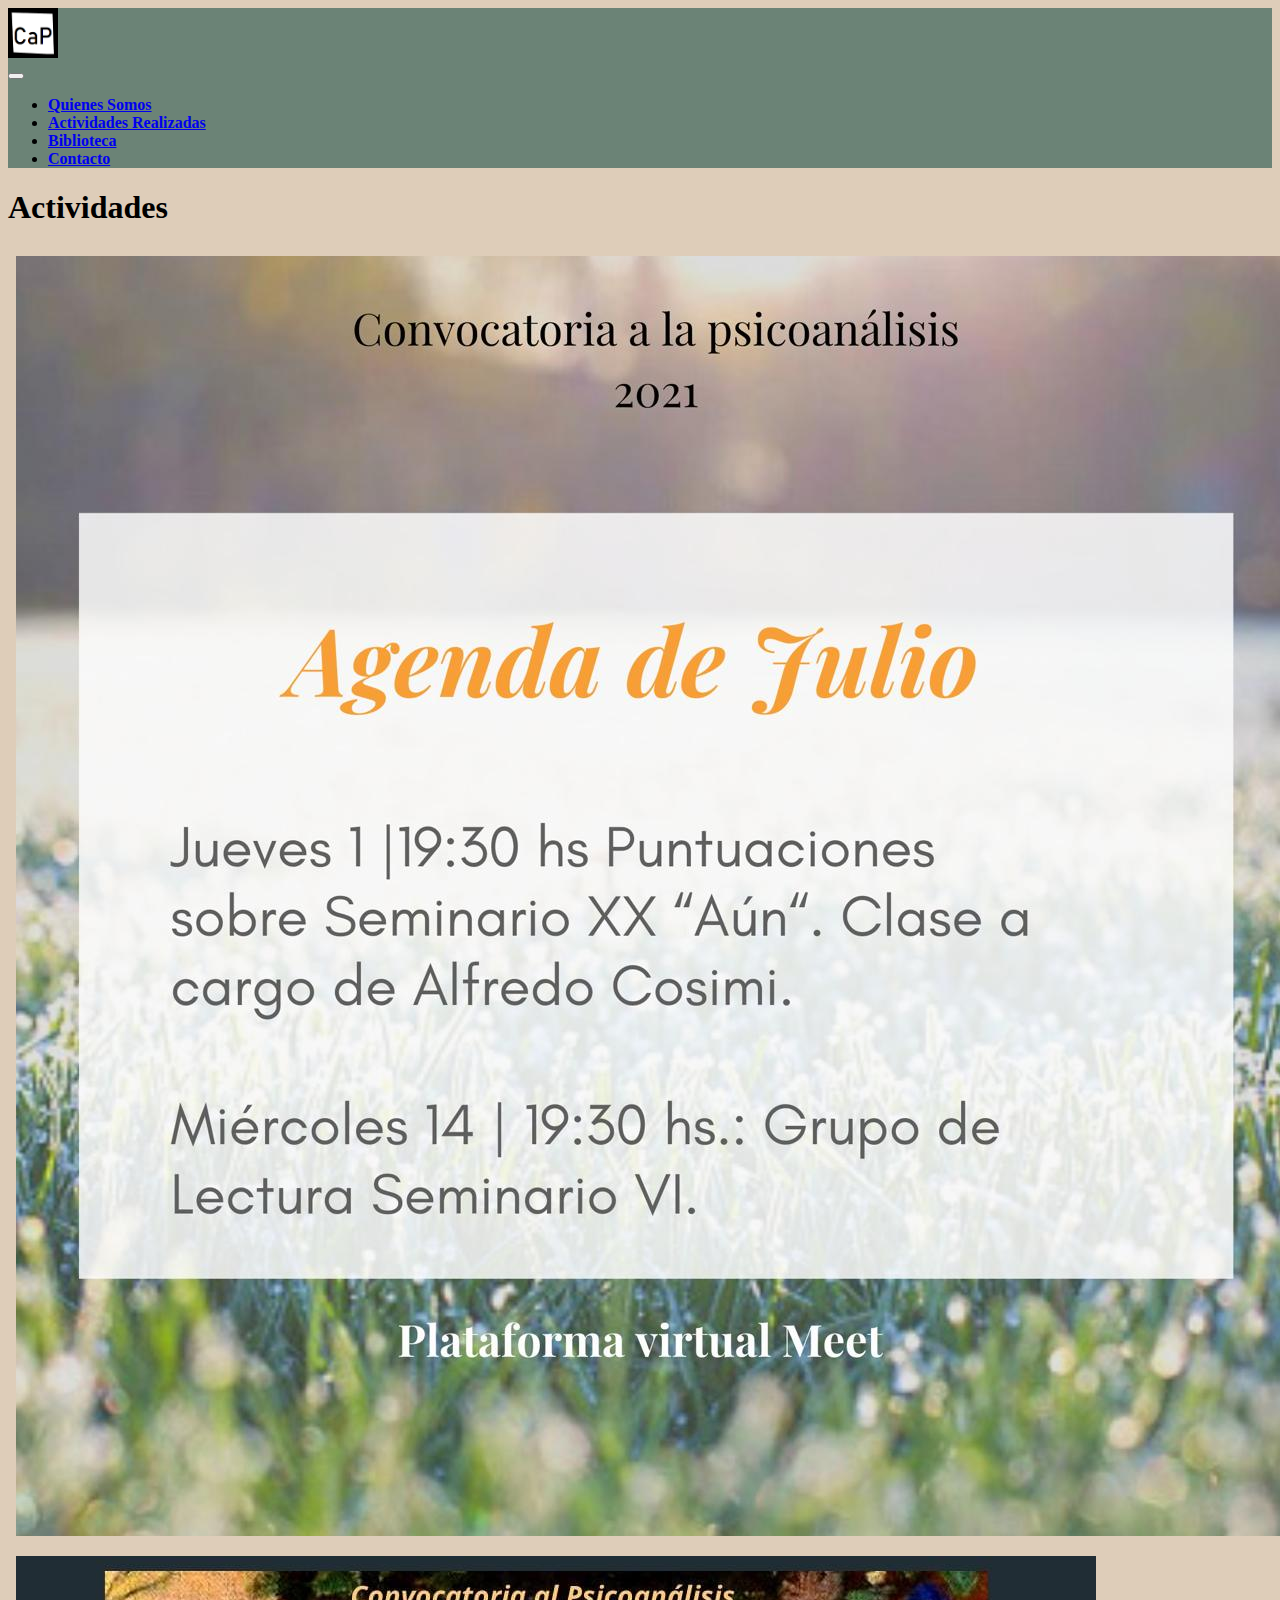
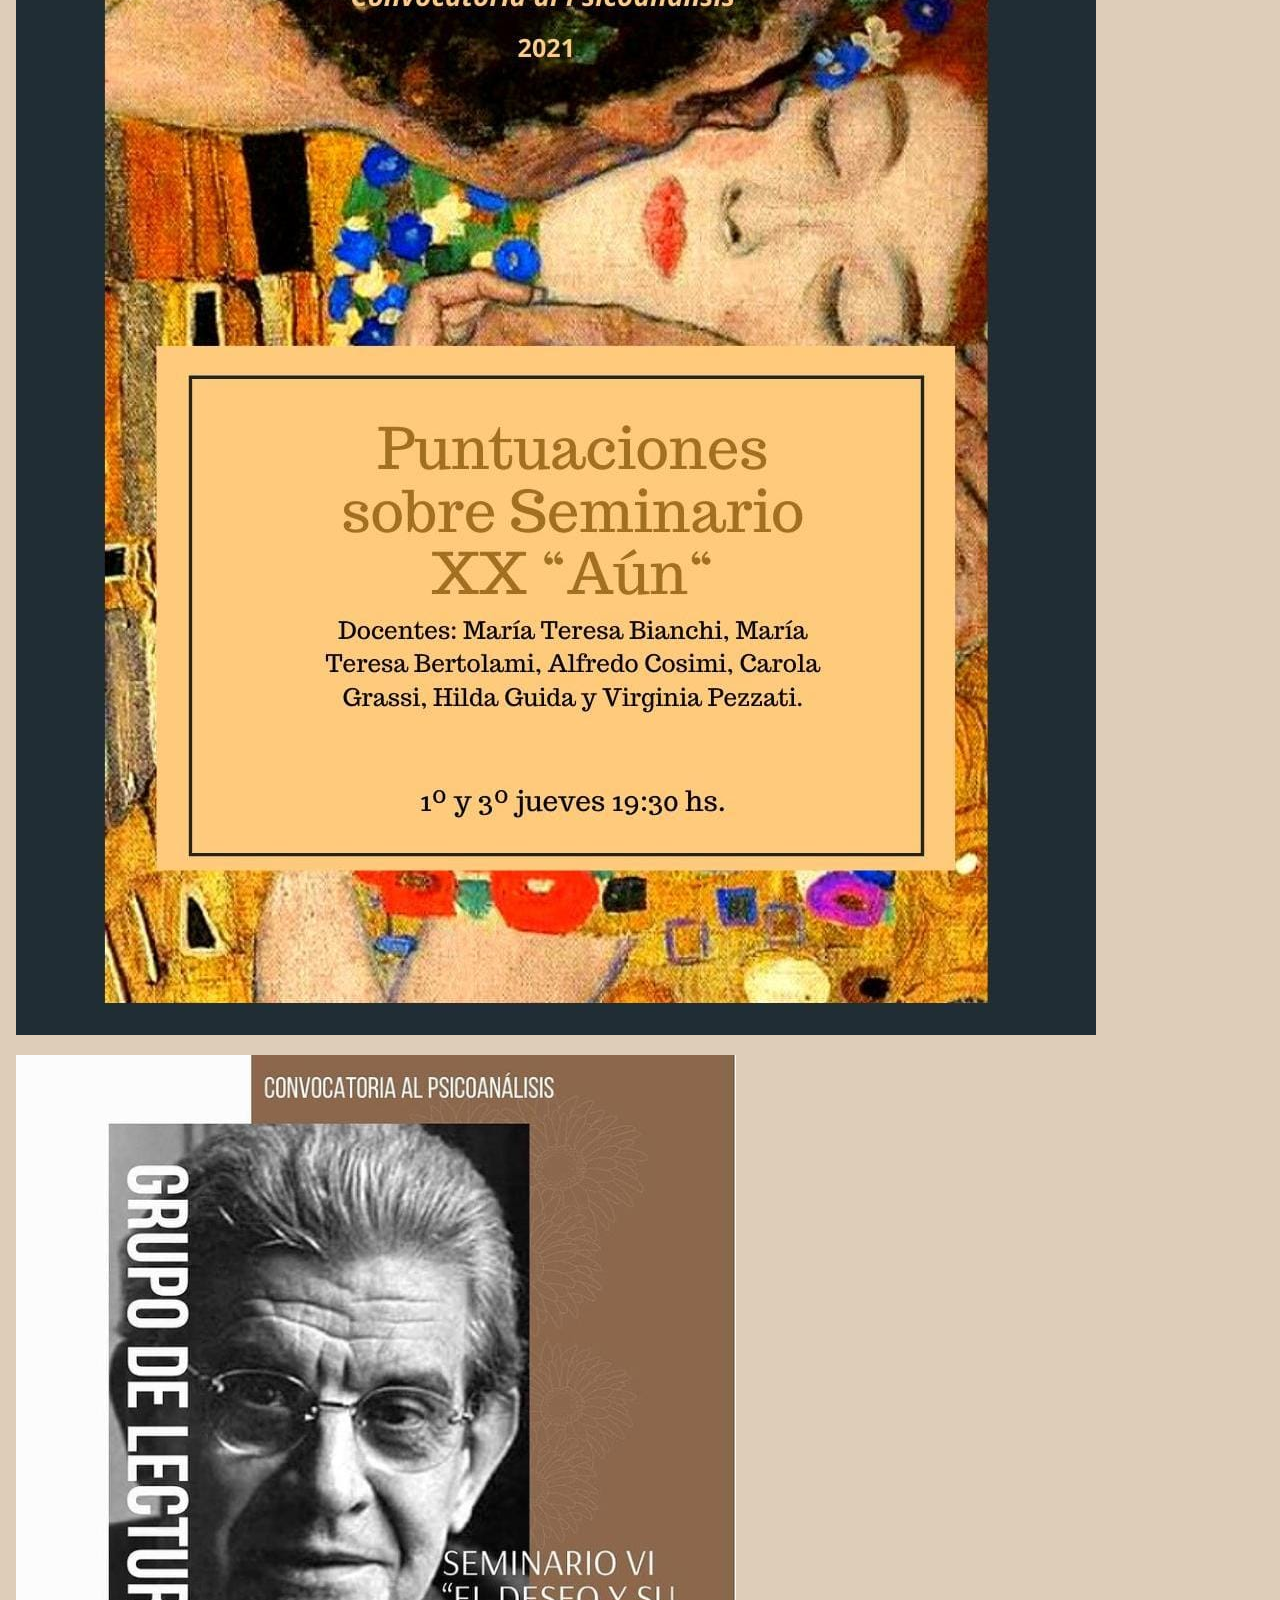
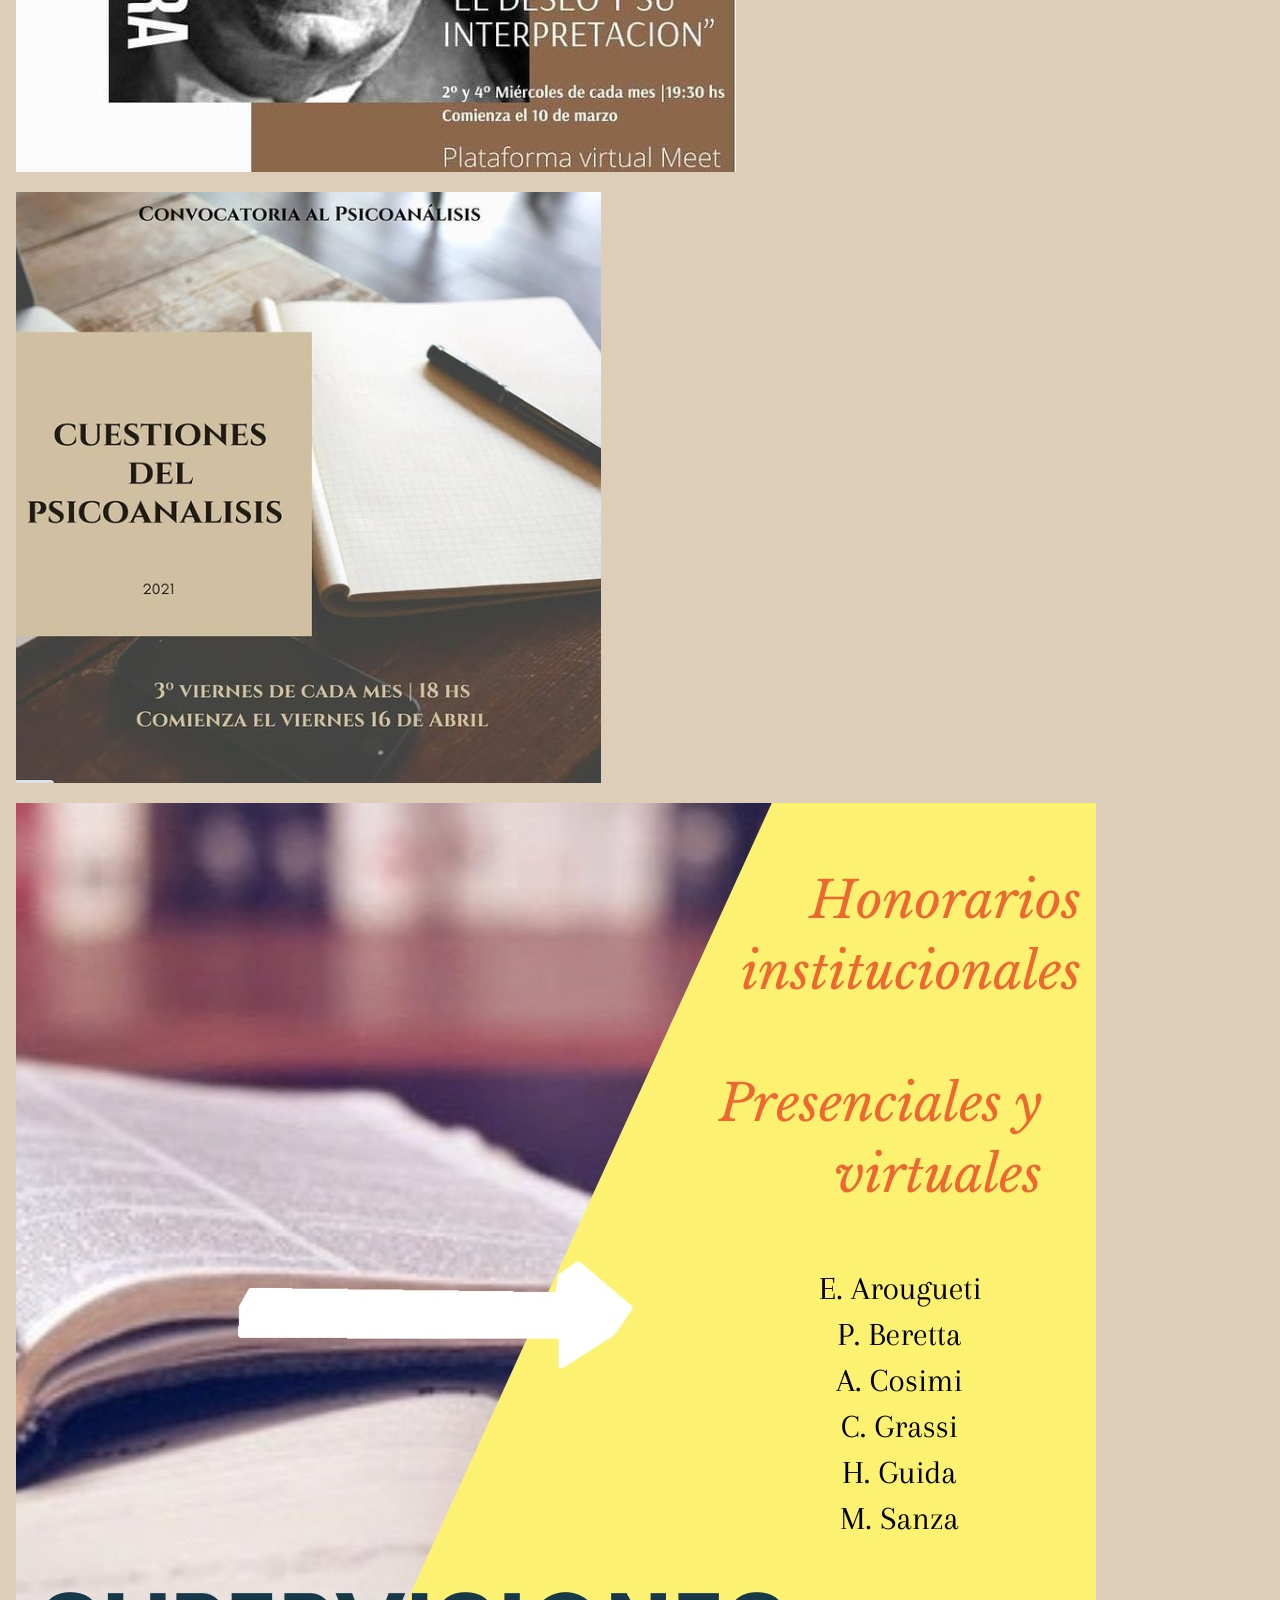
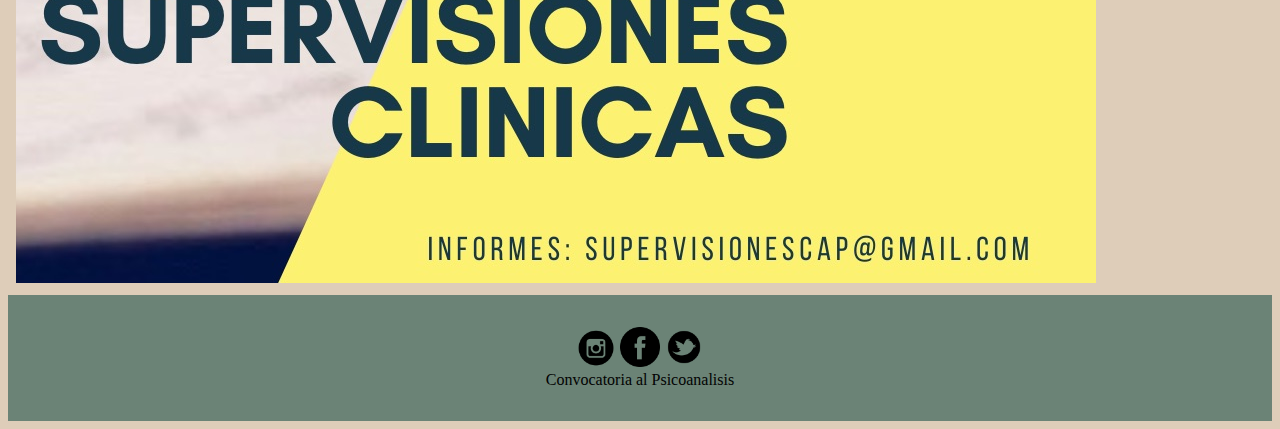
==== commit 7dd7561a: "mas fixes" ====
--- a/actividades.html
+++ b/actividades.html
@@ -50,34 +50,39 @@
     </div>
   </nav>
 
-  <div class="container">
-    <div class="row justify-content-between act3">
-      <h1 class="py-2 mb-4">Actividades</h1>
-      <div class="card bg-dark text-white tress m-2 col-md-3 col-sm-5 col-xs-12">
-        <img src="img/act/agendaJulio.jpg" class="card-img " alt="...">
-        <div class="card-img-overlay"></div>
+  <div class="container mb-3">
+    <h1 class="py-4 text-center">Actividades</h1>
+    <div class="row row-cols-1 row-cols-md-3 g-4 p-2">
+      <div class="col">
+        <div class="card bg-dark text-white tress">
+          <img src="img/act/agendaJulio.jpg" class="card-img " alt="...">
+          <div class="card-img-overlay"></div>
+        </div>
       </div>
-
-      <div class="card bg-dark text-white tress m-2 col-md-3 col-sm-5 col-xs-12">
-        <img src="img/act/act1.jpg" class="card-img " alt="...">
-        <div class="card-img-overlay"></div>
+      <div class="col">
+        <div class="card bg-dark text-white tress">
+          <img src="img/act/act1.jpg" class="card-img " alt="...">
+          <div class="card-img-overlay"></div>
+        </div>
       </div>
-
-      <div class="card bg-dark text-white tress m-2 col-md-3 col-sm-5 col-xs-12">
-        <img src="img/act/act2.jpg" class="card-img " alt="...">
-        <div class="card-img-overlay"></div>
+      <div class="col">
+        <div class="card bg-dark text-white tress">
+          <img src="img/act/act2.jpg" class="card-img " alt="...">
+          <div class="card-img-overlay"></div>
+        </div>
       </div>
-
-      <div class="card bg-dark text-white tress m-2 col-md-3 col-sm-5 col-xs-12">
-        <img src="img/act/act3.png" class="card-img " alt="...">
-        <div class="card-img-overlay"></div>
+      <div class="col">
+        <div class="card bg-dark text-white tress">
+          <img src="img/act/act3.png" class="card-img " alt="...">
+          <div class="card-img-overlay"></div>
+        </div>
       </div>
-
-      <div class="card bg-dark text-white tress m-2 col-md-3 col-sm-5 col-xs-12">
-        <img src="img/act/act4.jpeg" class="card-img " alt="...">
-        <div class="card-img-overlay"></div>
+      <div class="col">
+        <div class="card bg-dark text-white tress">
+          <img src="img/act/act4.jpeg" class="card-img " alt="...">
+          <div class="card-img-overlay"></div>
+        </div>
       </div>
-
     </div>
   </div>
 
--- a/css/estilos.css
+++ b/css/estilos.css
@@ -6,20 +6,6 @@
 crema: #decdb9
 salmon: #e4a681  */
 
-/* .uno {
-  background-color: #6b8376;
-  text-align: center;
-  font-family: "Gill Sans", "Gill Sans MT", Calibri, "Trebuchet MS", sans-serif;
-  color: #020202;
-  font-size: x-large;
-  font-style: normal;
-  padding: 1em;
-} */
-
-/* .dos {
-  font-size: xx-large;
-} */
-
 #nav {
   background-color: #6b8376;
   bottom: 0;
@@ -30,19 +16,6 @@
   border-radius: 30px;
   border-color: #6b8376;
 }
-
-/* .act1 {
-  background-color: #6b8376;
-  text-align: center;
-} */
-
-/* .act2 {
-  background-color: #6b8376;
-  text-align: center;
-  font-family: "Gill Sans", "Gill Sans MT", Calibri, "Trebuchet MS", sans-serif;
-  padding: 1em;
-  font-size: xx-large;
-} */
 
 .act3 {
   display: flex;
@@ -55,15 +28,11 @@
 }
 
 .tress {
-  /* margin: 0; */
   padding: 0.5em;
   border-color: #d09984;
   box-shadow: 5px 5p #bba389(204, 166, 166);
-  /* color: rgb(0, 0, 0); */
   font-style: italic;
   font-family: "Gill Sans", "Gill Sans MT", Calibri, "Trebuchet MS", sans-serif;
-  /* align-content: center; */
-  /* background-color: #f1cfc1; */
 }
 
 .card:hover {
@@ -72,25 +41,12 @@
   z-index: 10;
 }
 
-/* .contenedorcards {
-  padding: 2em;
-} */
-
 #footer {
   background-color: #6b8376;
   color: #020202;
   text-align: center;
   padding: 2em;
 }
-
-/* .actividades {
-  background-color: #d09984;
-  text-align: center;
-  font-family: "Gill Sans", "Gill Sans MT", Calibri, "Trebuchet MS", sans-serif;
-  font-style: italic;
-  font-size: xx-large;
-  color: #101110;
-} */
 
 .contenedor {
   padding: 1em 0;
@@ -100,31 +56,6 @@
   font-family: "Gill Sans", "Gill Sans MT", Calibri, "Trebuchet MS", sans-serif;
   color: #020202;
 }
-
-/* .contenido-header {
-  width: 100%;
-  height: 400px;
-  display: flex;
-  justify-content: space-between;
-  align-items: center;
-} */
-
-/* .imagenbiblio {
-  height: 200px;
-  width: 300px;
-  border: #6b8376;
-} */
-
-/* .titulob {
-  text-align: center;
-  font-size: x-large;
-  font-family: "Gill Sans", "Gill Sans MT", Calibri, "Trebuchet MS", sans-serif;
-} */
-
-/* .subtbiblio {
-  font-size: x-large;
-  font-family: "Gill Sans", "Gill Sans MT", Calibri, "Trebuchet MS", sans-serif;
-} */
 
 .indeximg,
 .indeximgb {
--- a/css/estilos.css
+++ b/css/estilos.css
@@ -6,20 +6,6 @@
 crema: #decdb9
 salmon: #e4a681  */
 
-/* .uno {
-  background-color: #6b8376;
-  text-align: center;
-  font-family: "Gill Sans", "Gill Sans MT", Calibri, "Trebuchet MS", sans-serif;
-  color: #020202;
-  font-size: x-large;
-  font-style: normal;
-  padding: 1em;
-} */
-
-/* .dos {
-  font-size: xx-large;
-} */
-
 #nav {
   background-color: #6b8376;
   bottom: 0;
@@ -30,19 +16,6 @@
   border-radius: 30px;
   border-color: #6b8376;
 }
-
-/* .act1 {
-  background-color: #6b8376;
-  text-align: center;
-} */
-
-/* .act2 {
-  background-color: #6b8376;
-  text-align: center;
-  font-family: "Gill Sans", "Gill Sans MT", Calibri, "Trebuchet MS", sans-serif;
-  padding: 1em;
-  font-size: xx-large;
-} */
 
 .act3 {
   display: flex;
@@ -55,15 +28,11 @@
 }
 
 .tress {
-  /* margin: 0; */
   padding: 0.5em;
   border-color: #d09984;
   box-shadow: 5px 5p #bba389(204, 166, 166);
-  /* color: rgb(0, 0, 0); */
   font-style: italic;
   font-family: "Gill Sans", "Gill Sans MT", Calibri, "Trebuchet MS", sans-serif;
-  /* align-content: center; */
-  /* background-color: #f1cfc1; */
 }
 
 .card:hover {
@@ -72,25 +41,12 @@
   z-index: 10;
 }
 
-/* .contenedorcards {
-  padding: 2em;
-} */
-
 #footer {
   background-color: #6b8376;
   color: #020202;
   text-align: center;
   padding: 2em;
 }
-
-/* .actividades {
-  background-color: #d09984;
-  text-align: center;
-  font-family: "Gill Sans", "Gill Sans MT", Calibri, "Trebuchet MS", sans-serif;
-  font-style: italic;
-  font-size: xx-large;
-  color: #101110;
-} */
 
 .contenedor {
   padding: 1em 0;
@@ -100,31 +56,6 @@
   font-family: "Gill Sans", "Gill Sans MT", Calibri, "Trebuchet MS", sans-serif;
   color: #020202;
 }
-
-/* .contenido-header {
-  width: 100%;
-  height: 400px;
-  display: flex;
-  justify-content: space-between;
-  align-items: center;
-} */
-
-/* .imagenbiblio {
-  height: 200px;
-  width: 300px;
-  border: #6b8376;
-} */
-
-/* .titulob {
-  text-align: center;
-  font-size: x-large;
-  font-family: "Gill Sans", "Gill Sans MT", Calibri, "Trebuchet MS", sans-serif;
-} */
-
-/* .subtbiblio {
-  font-size: x-large;
-  font-family: "Gill Sans", "Gill Sans MT", Calibri, "Trebuchet MS", sans-serif;
-} */
 
 .indeximg,
 .indeximgb {
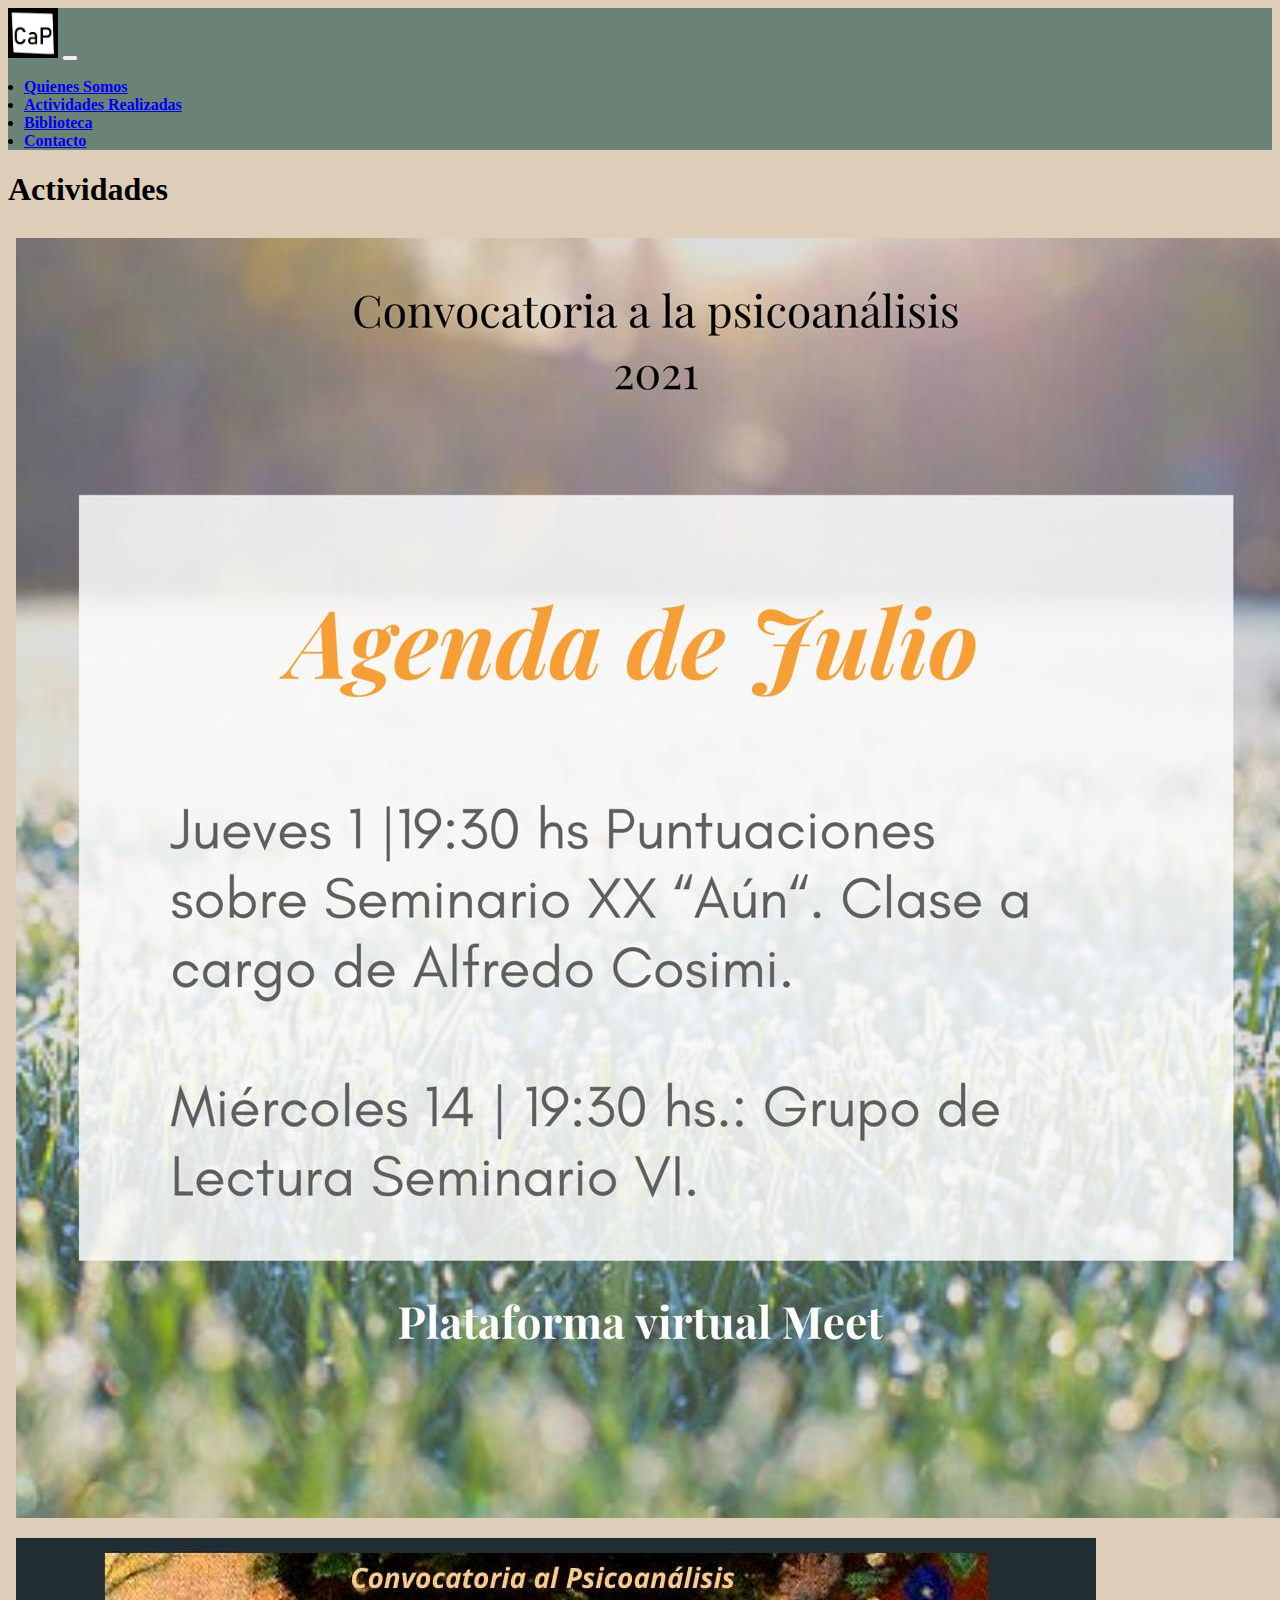
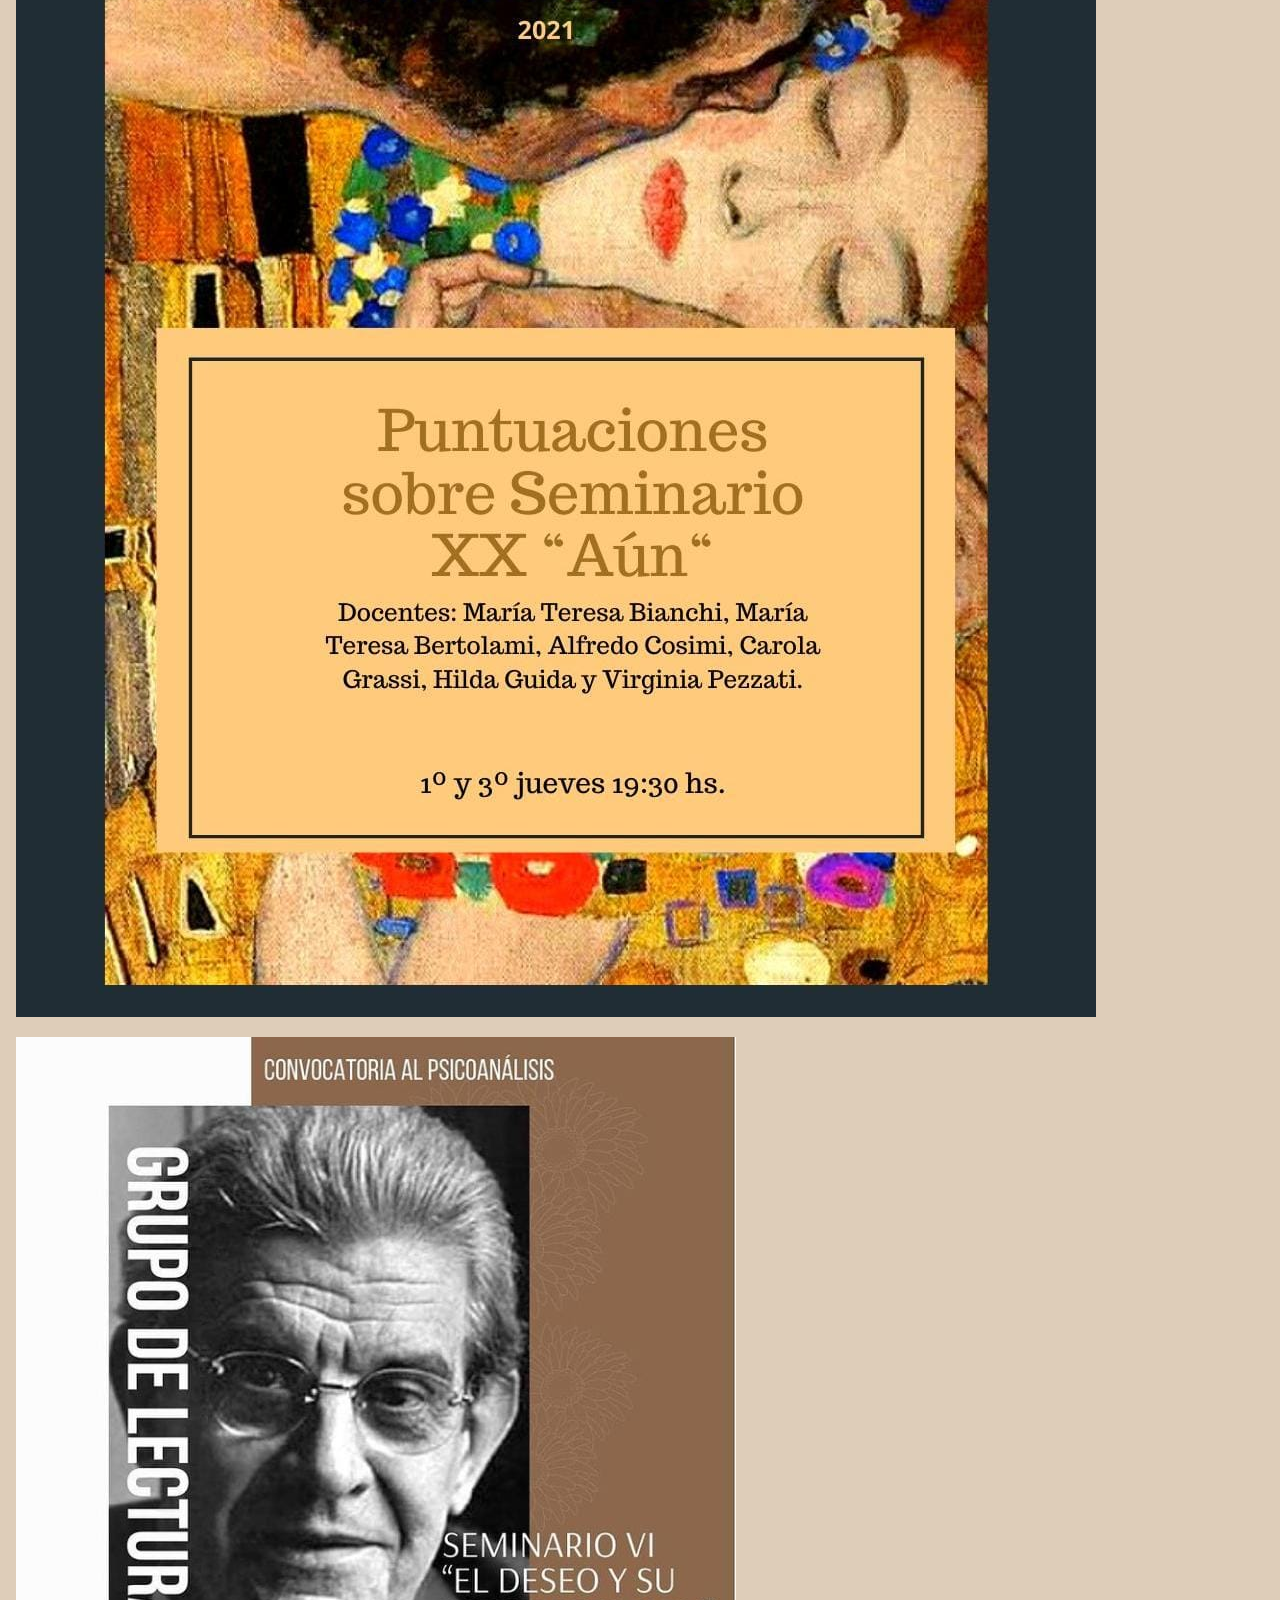
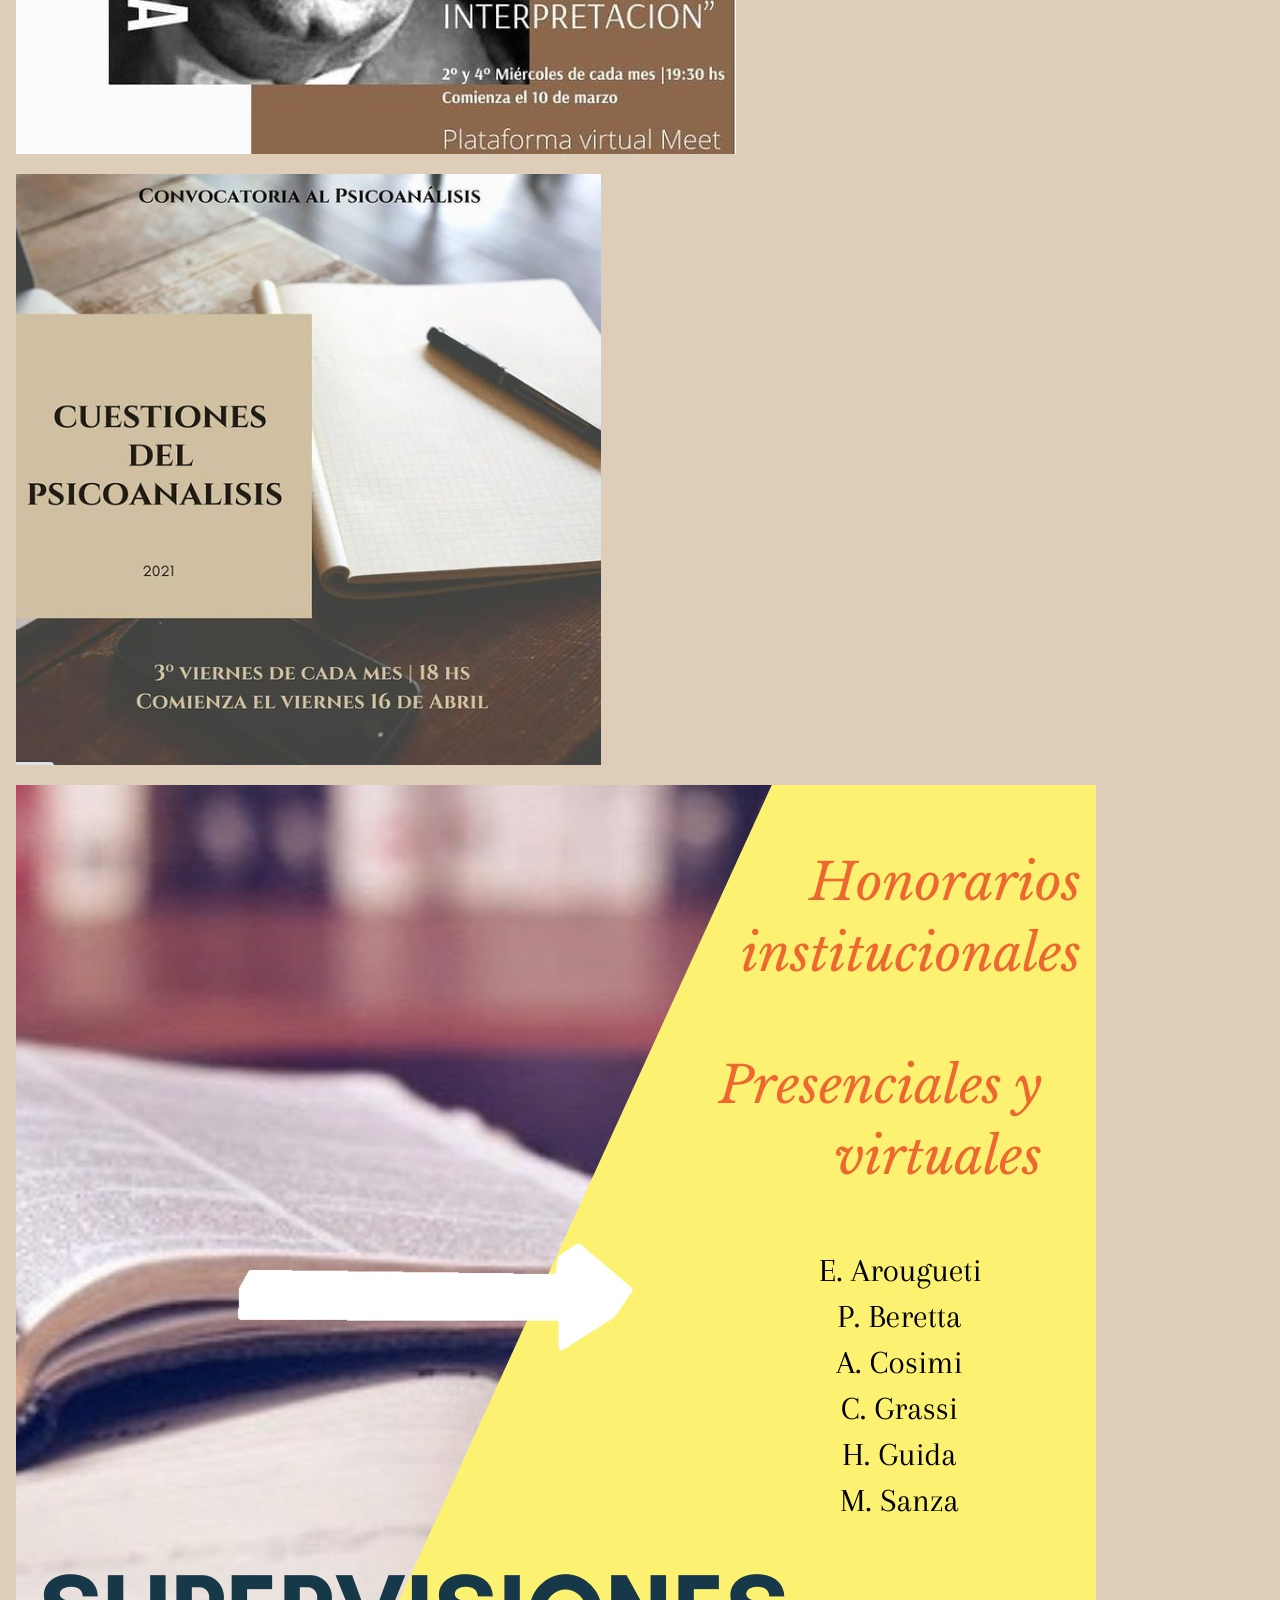
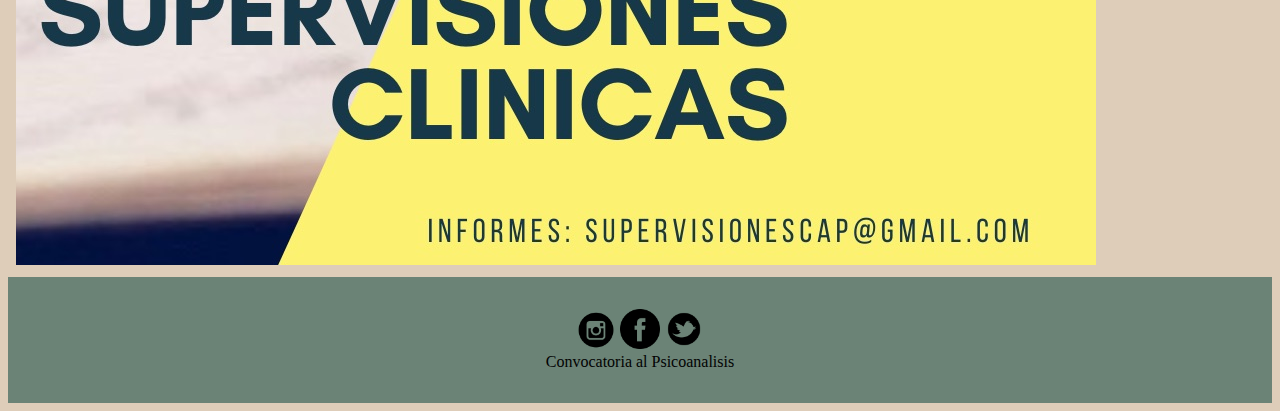
==== commit eeeb62c8: "cambio estilo de navbar" ====
--- a/actividades.html
+++ b/actividades.html
@@ -19,33 +19,27 @@
 <body style="background-color: #decdb9;">
 
   <nav class="navbar sticky-top navbar-expand-lg navbar-light" id="nav">
-    <div class="container-fluid justify-content-center">
-      <div>
-        <a class="navbar-brand" href="index.html">
-          <img src="img/index/logoo.png" alt="" width="50" height="50" />
-        </a>
-      </div>
-      <div>
-        <button class="navbar-toggler" type="button" data-bs-toggle="collapse" data-bs-target="#navbarText"
-          aria-controls="navbarText" aria-expanded="false" aria-label="Toggle navigation">
-          <span class="navbar-toggler-icon"></span>
-        </button>
-        <div class="collapse navbar-collapse" id="navbarText">
-          <ul class="navbar-nav me-auto mb-2 mb-lg-0">
-            <li class="nav-item">
-              <a class="nav-link aboutUs" aria-current="page" href="index.html#sep1"><strong>Quienes Somos</strong> </a>
-            </li>
-            <li class="nav-item">
-              <a class="nav-link" href="actreal.html"><strong>Actividades Realizadas</strong> </a>
-            </li>
-            <li class="nav-item">
-              <a class="nav-link" href="biblioteca.html"><strong>Biblioteca</strong> </a>
-            </li>
-            <li class="nav-item">
-              <a class="nav-link" href="index.html#contacto"><strong>Contacto</strong> </a>
-            </li>
-          </ul>
-        </div>
+    <div class="container-fluid justify-content-lg-center">
+      <a href="index.html"><img src="img/index/logoo.png" alt="" width="50" height="50" /></a>
+      <button class="navbar-toggler" type="button" data-bs-toggle="collapse" data-bs-target="#navbarTogglerDemo02"
+        aria-controls="navbarTogglerDemo02" aria-expanded="false" aria-label="Toggle navigation">
+        <span class="navbar-toggler-icon"></span>
+      </button>
+      <div class="collapse navbar-collapse flex-grow-0 mt-3 mt-sm-0 mt-md-0" id="navbarTogglerDemo02">
+        <ul class="navbar-nav me-auto mb-2 mb-lg-0">
+          <li class="nav-item">
+            <a class="nav-link aboutUs" aria-current="page" href="index.html#sep1"><strong>Quienes Somos</strong> </a>
+          </li>
+          <li class="nav-item">
+            <a class="nav-link" href="actreal.html"><strong>Actividades Realizadas</strong> </a>
+          </li>
+          <li class="nav-item">
+            <a class="nav-link" href="biblioteca.html"><strong>Biblioteca</strong> </a>
+          </li>
+          <li class="nav-item">
+            <a class="nav-link" href="index.html#contacto"><strong>Contacto</strong> </a>
+          </li>
+        </ul>
       </div>
     </div>
   </nav>
--- a/css/estilos.css
+++ b/css/estilos.css
@@ -11,6 +11,10 @@
   bottom: 0;
 }
 
+.navbar-nav {
+  padding-left: 1em;
+}
+
 .btnlucia {
   background-color: #d09984;
   border-radius: 30px;
@@ -210,6 +214,10 @@
   .dataContact span {
     font-size: 0.8em;
   }
+
+  #agendaCarousel img {
+    object-fit: fill !important;
+  }
 }
 
 @media (min-width: 576px) and (max-width: 767.98px) {
@@ -263,4 +271,8 @@
   .dataContact span {
     font-size: 0.8em;
   }
-}
+
+  #agendaCarousel img {
+    object-fit: fill !important;
+  }
+}
--- a/css/estilos.css
+++ b/css/estilos.css
@@ -11,6 +11,10 @@
   bottom: 0;
 }
 
+.navbar-nav {
+  padding-left: 1em;
+}
+
 .btnlucia {
   background-color: #d09984;
   border-radius: 30px;
@@ -210,6 +214,10 @@
   .dataContact span {
     font-size: 0.8em;
   }
+
+  #agendaCarousel img {
+    object-fit: fill !important;
+  }
 }
 
 @media (min-width: 576px) and (max-width: 767.98px) {
@@ -263,4 +271,8 @@
   .dataContact span {
     font-size: 0.8em;
   }
-}
+
+  #agendaCarousel img {
+    object-fit: fill !important;
+  }
+}
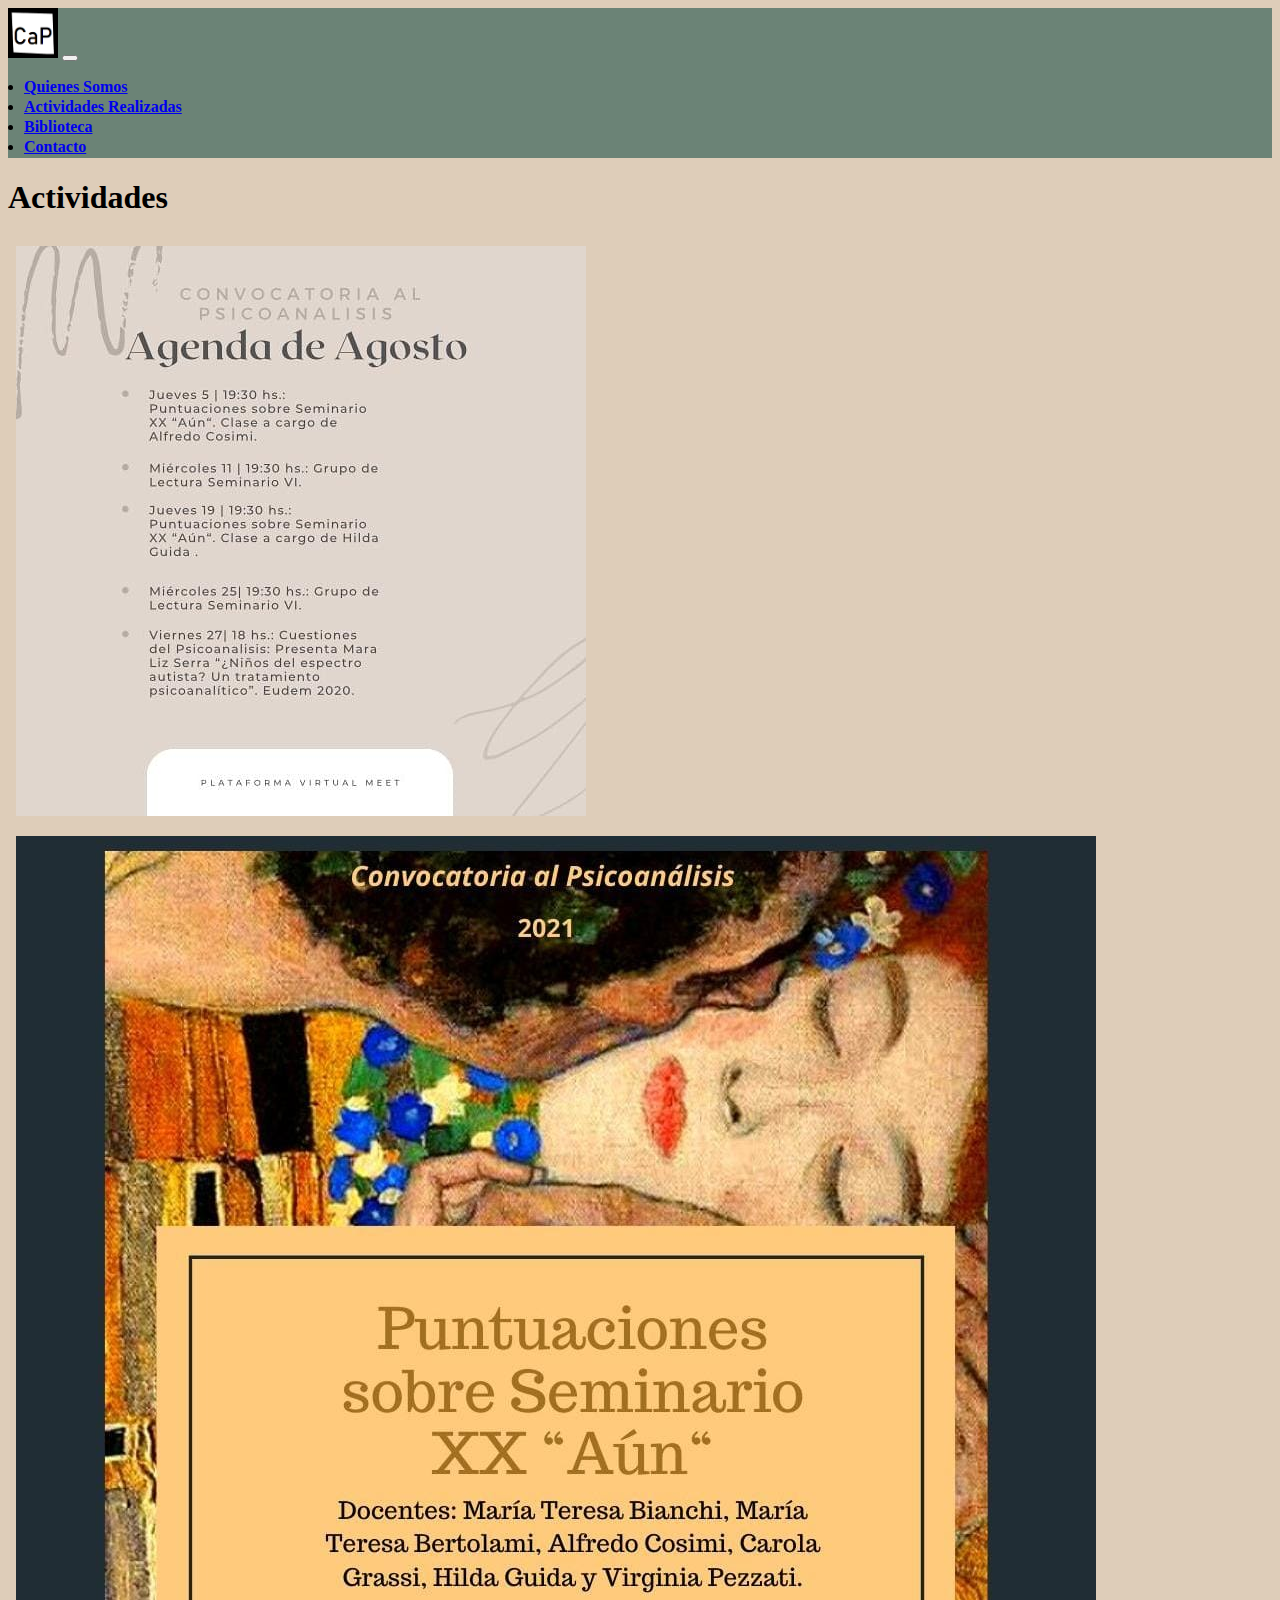
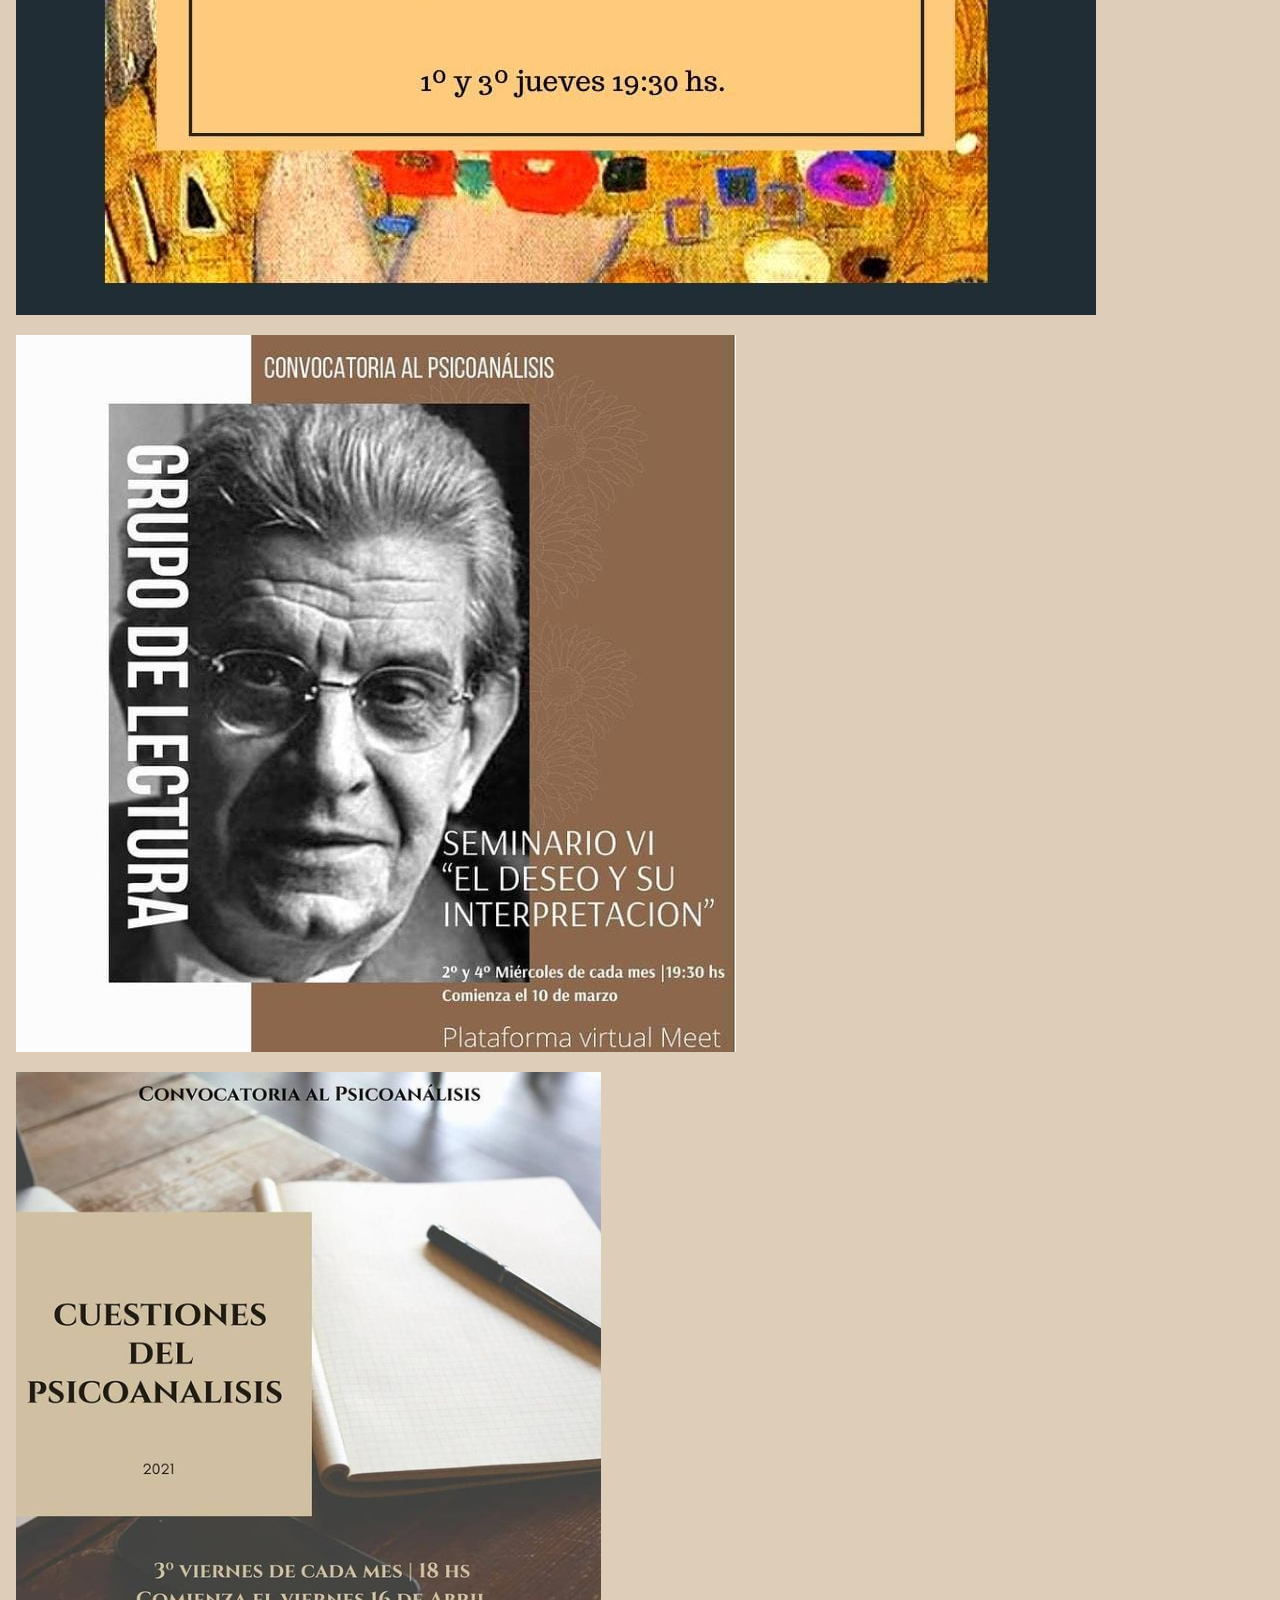
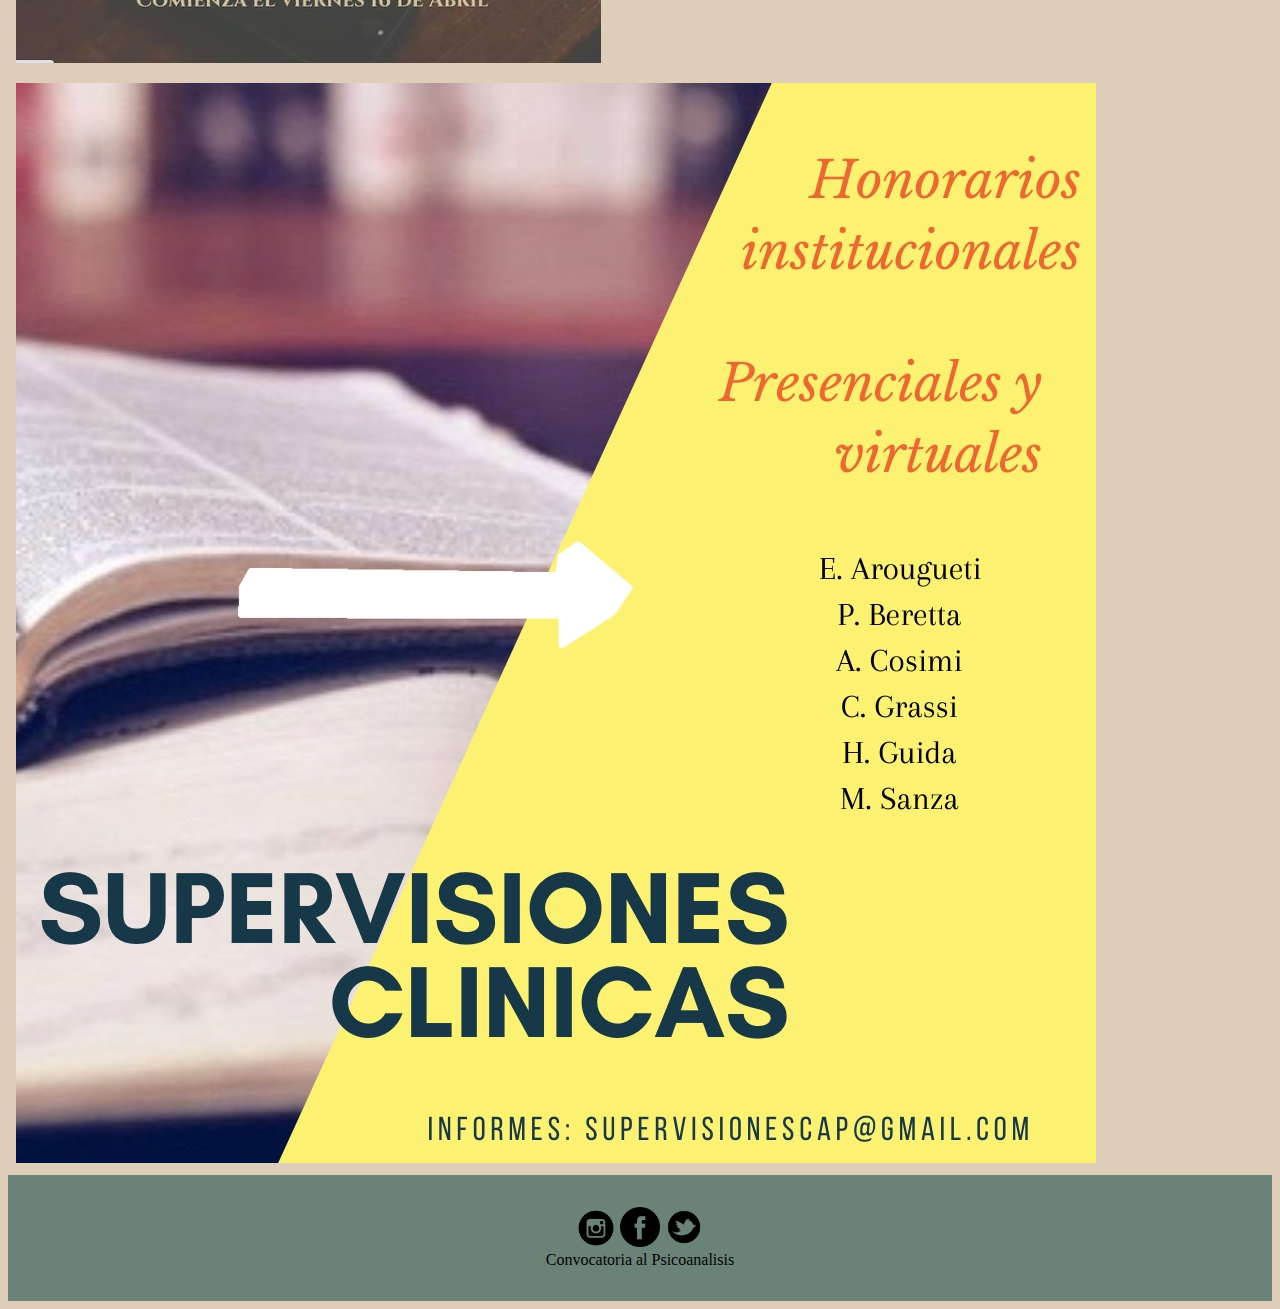
==== commit 1f24c61c: "- add agenda agosto - change comisiones" ====
--- a/actividades.html
+++ b/actividades.html
@@ -49,7 +49,7 @@
     <div class="row row-cols-1 row-cols-md-3 g-4 p-2">
       <div class="col">
         <div class="card bg-dark text-white tress">
-          <img src="img/act/agendaJulio.jpg" class="card-img " alt="...">
+          <img src="img/act/agenda_agosto2021.jpg" class="card-img " alt="...">
           <div class="card-img-overlay"></div>
         </div>
       </div>
--- a/css/estilos.css
+++ b/css/estilos.css
@@ -163,6 +163,23 @@
   display: block;
 }
 
+.nav-link::after {
+  content: "";
+  display: block;
+  width: 0;
+  height: 2px;
+  background: #0000008c;
+  transition: width 0.3s;
+}
+
+.nav-link:hover::after {
+  width: 100%;
+}
+
+#agendaCarousel img {
+  object-fit: fill !important;
+}
+
 @media (max-width: 575.98px) {
   .dataContact {
     margin-bottom: 2em;
--- a/css/estilos.css
+++ b/css/estilos.css
@@ -163,6 +163,23 @@
   display: block;
 }
 
+.nav-link::after {
+  content: "";
+  display: block;
+  width: 0;
+  height: 2px;
+  background: #0000008c;
+  transition: width 0.3s;
+}
+
+.nav-link:hover::after {
+  width: 100%;
+}
+
+#agendaCarousel img {
+  object-fit: fill !important;
+}
+
 @media (max-width: 575.98px) {
   .dataContact {
     margin-bottom: 2em;
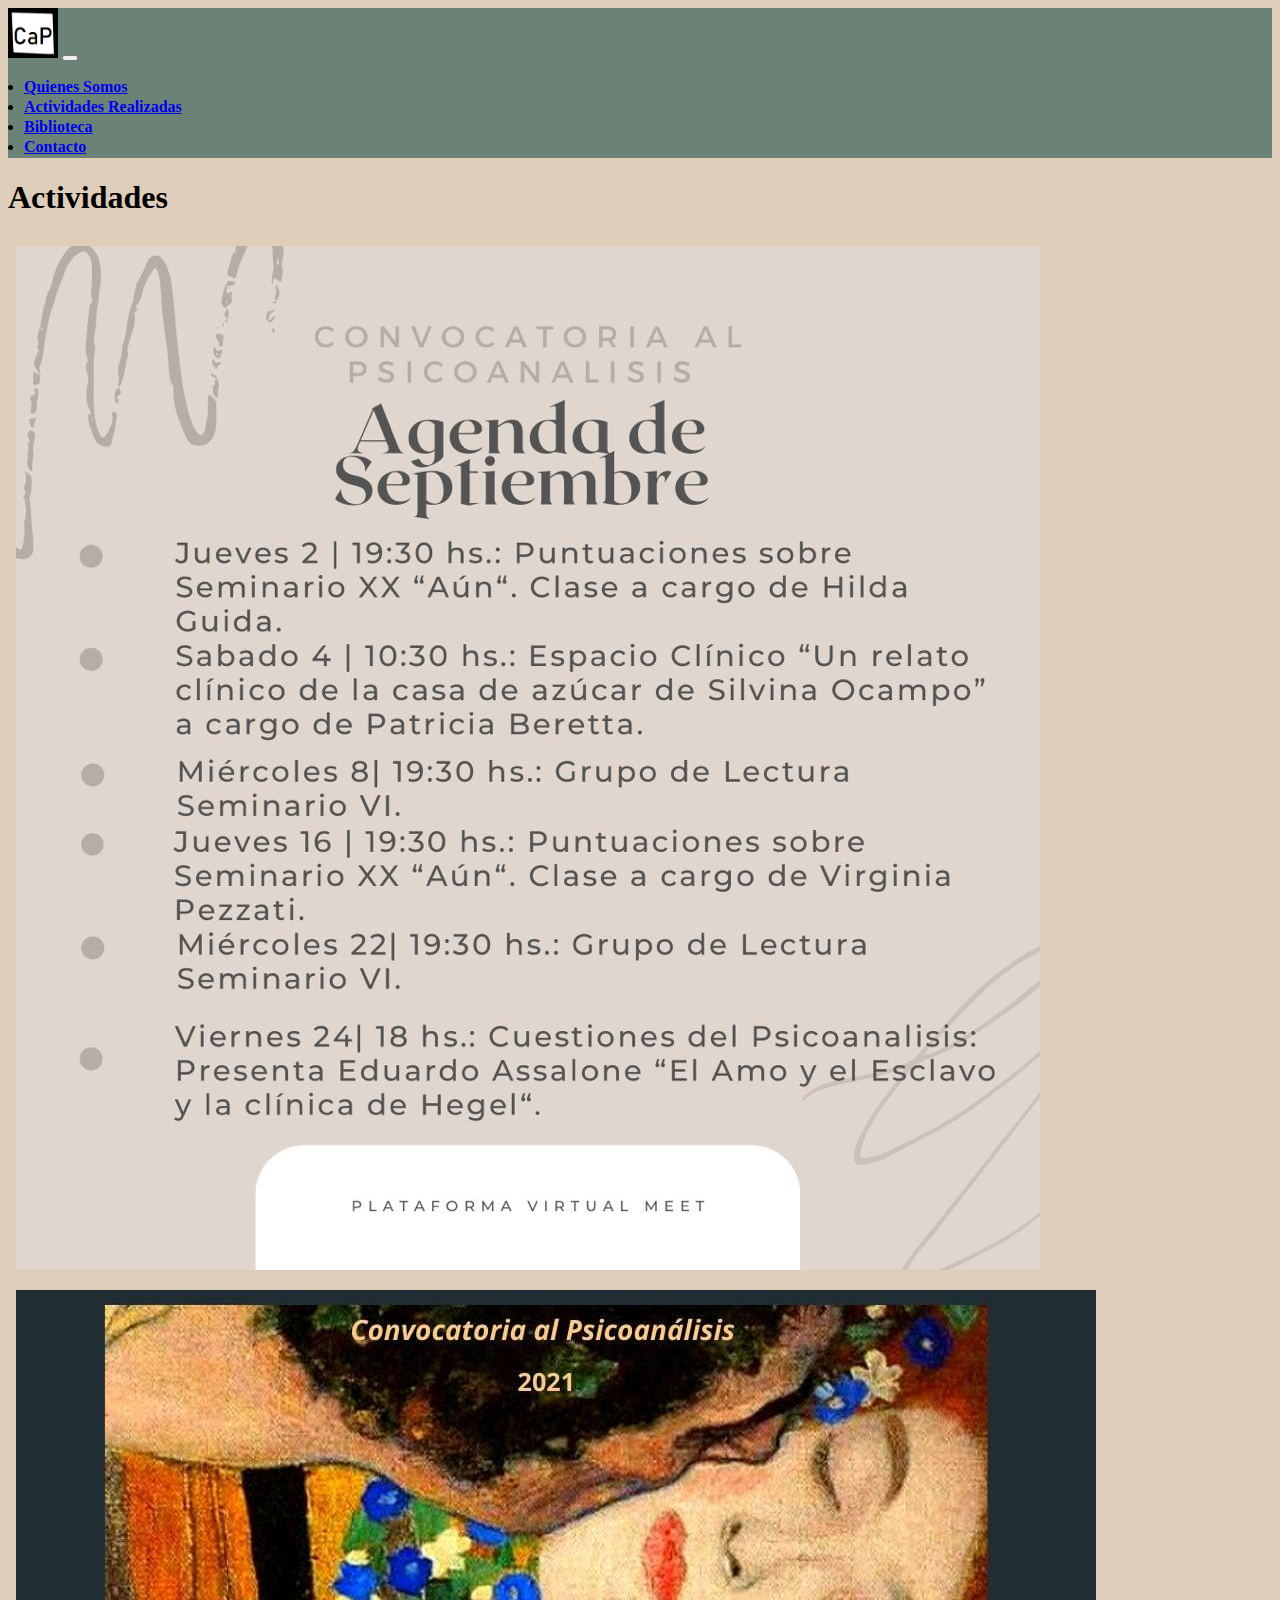
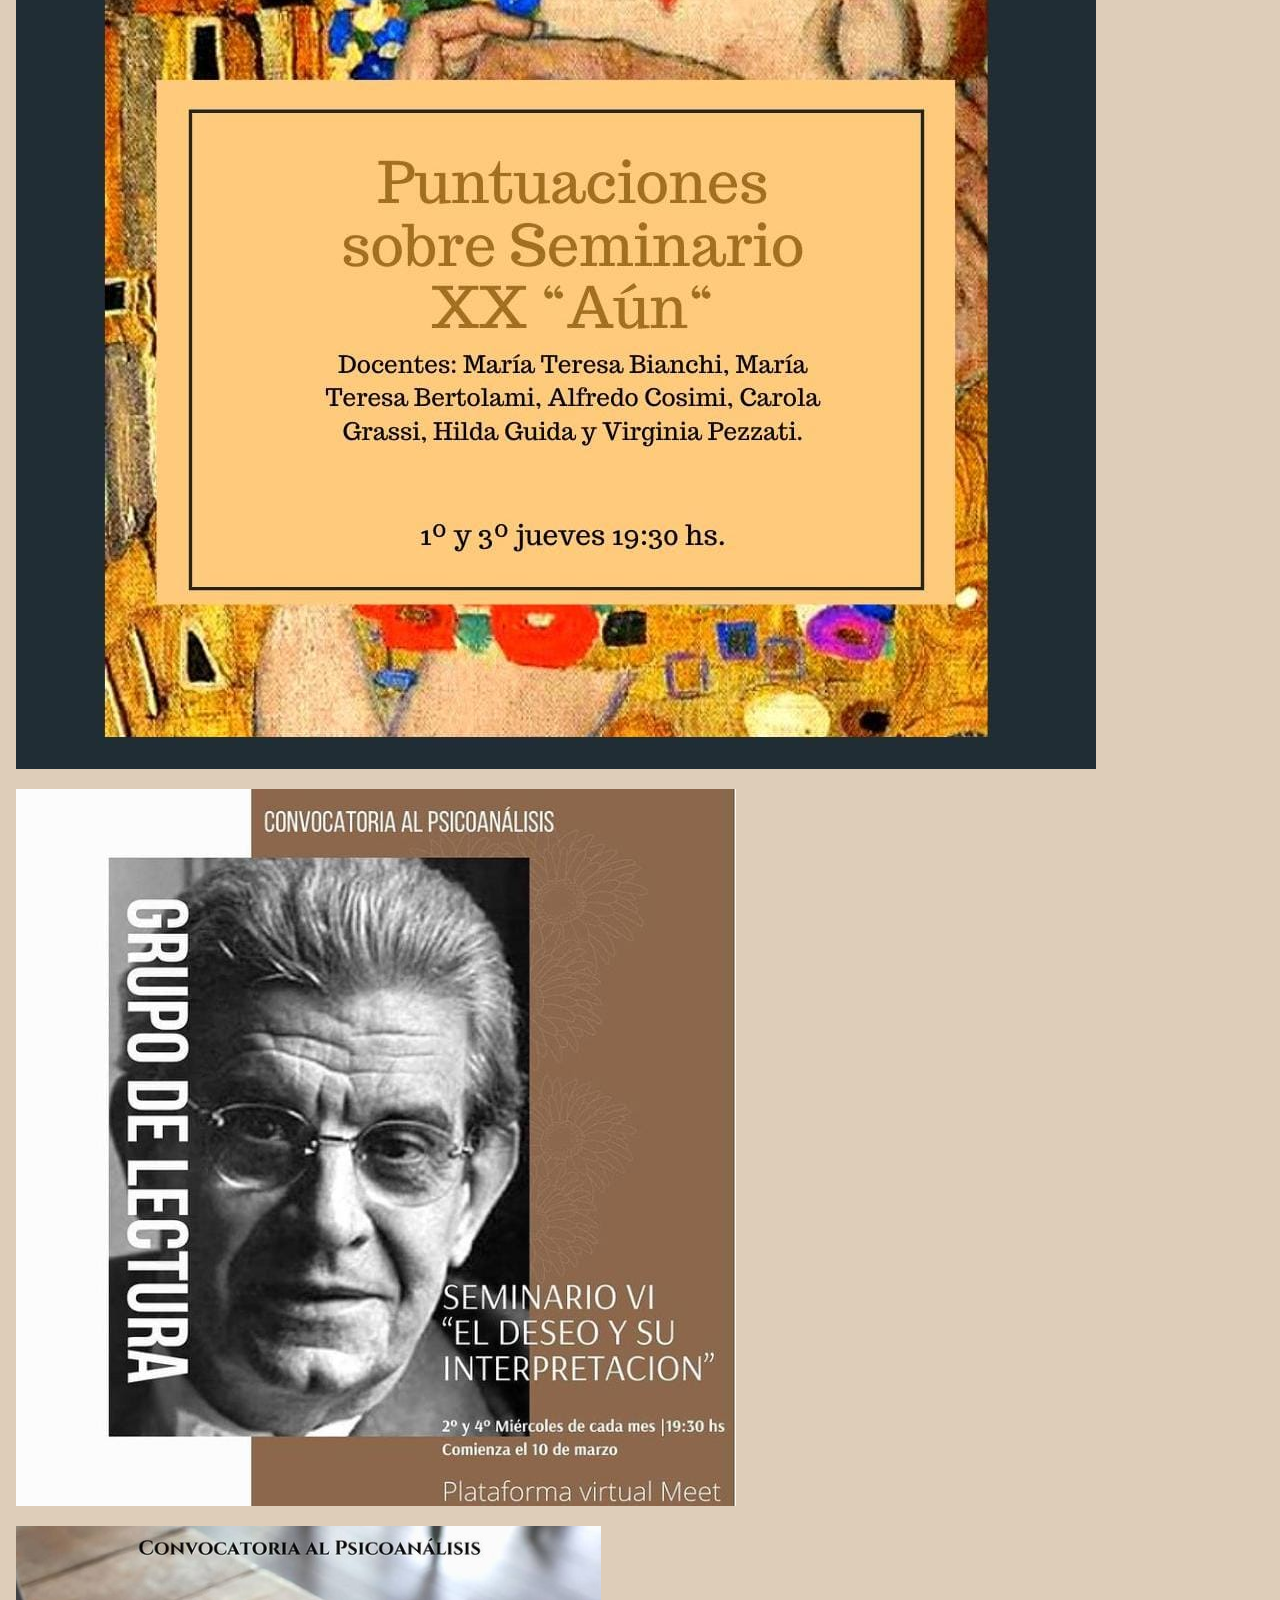
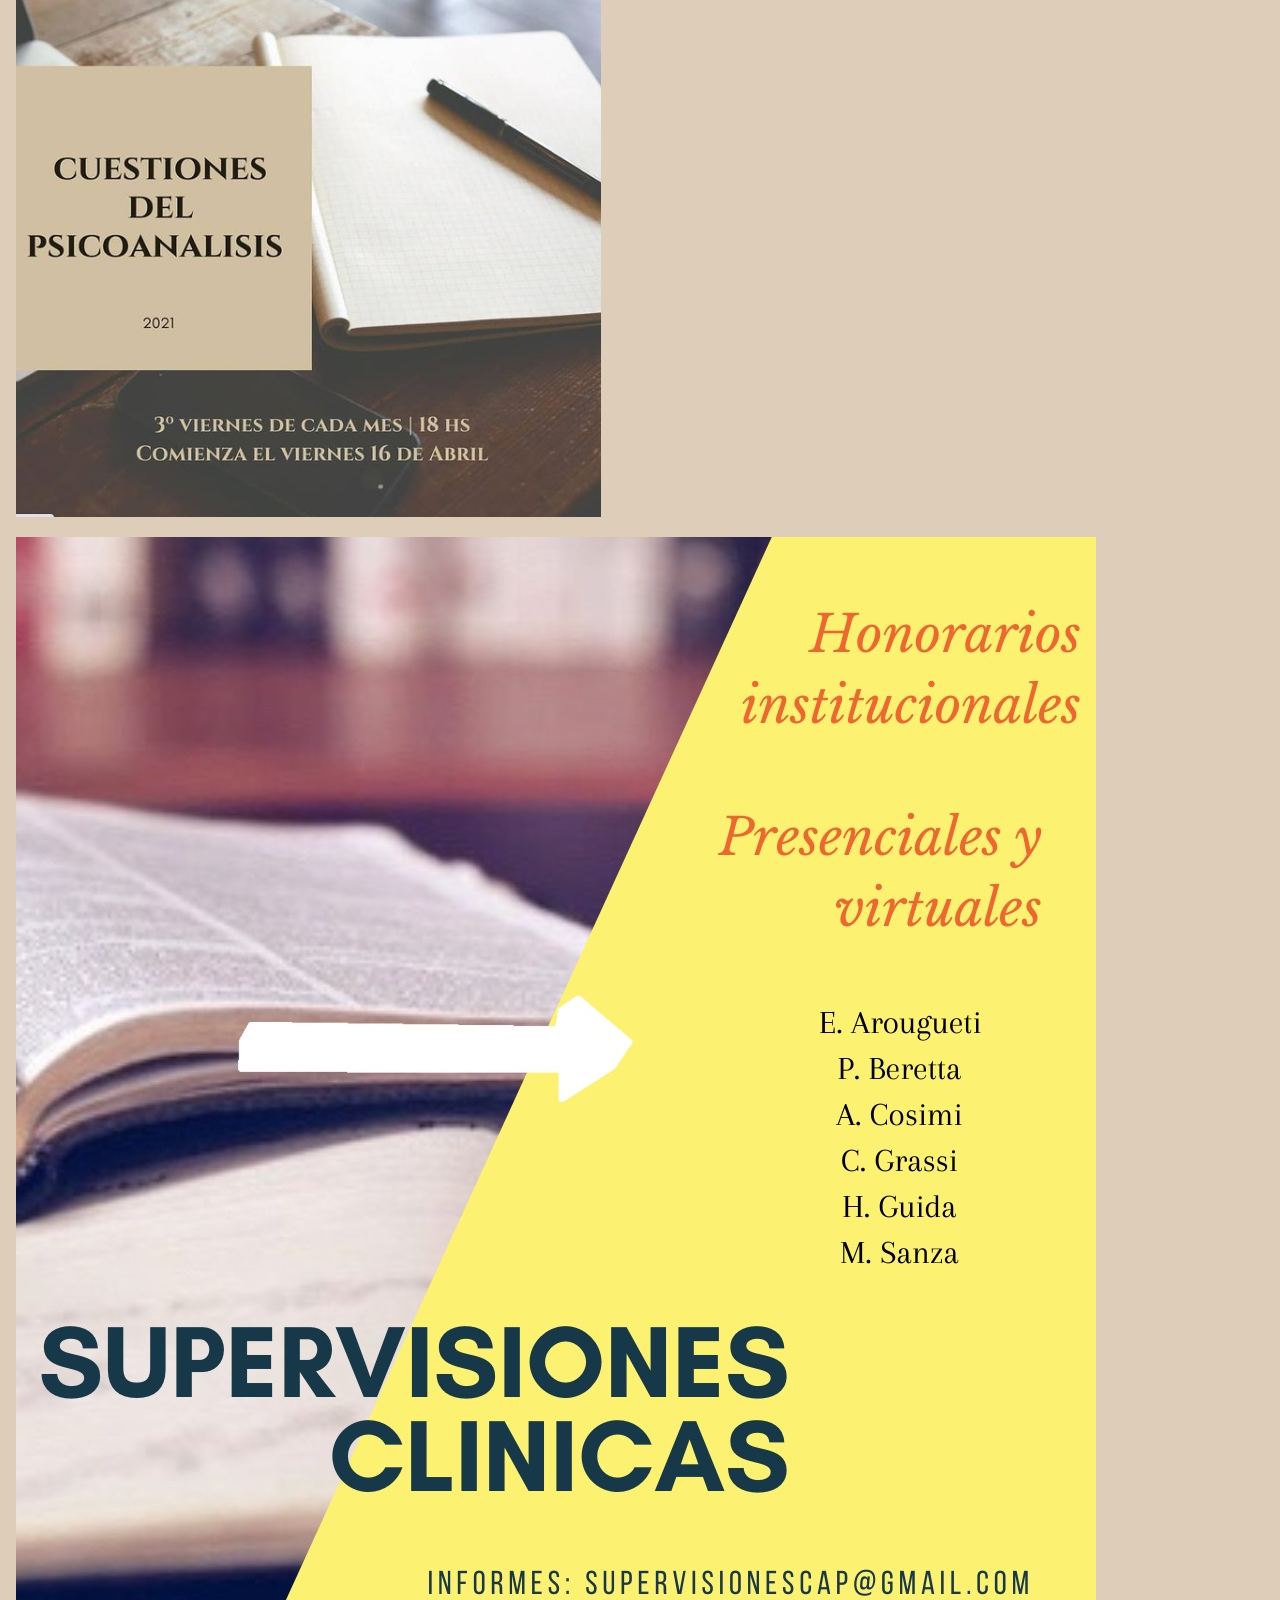
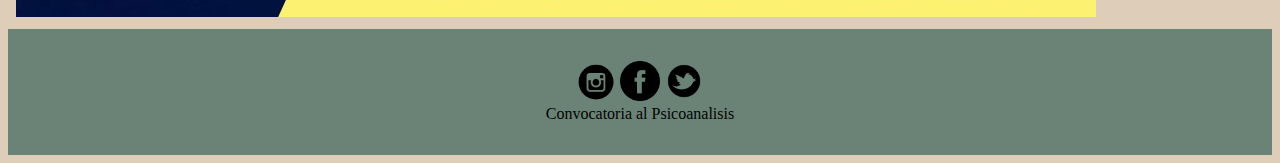
==== commit 71edc370: "cambio agenda septiembre" ====
--- a/actividades.html
+++ b/actividades.html
@@ -49,7 +49,7 @@
     <div class="row row-cols-1 row-cols-md-3 g-4 p-2">
       <div class="col">
         <div class="card bg-dark text-white tress">
-          <img src="img/act/agenda_agosto2021.jpg" class="card-img " alt="...">
+          <img src="img/act/agenda_septiembre2021.jpg" class="card-img " alt="...">
           <div class="card-img-overlay"></div>
         </div>
       </div>
--- a/css/estilos.css
+++ b/css/estilos.css
@@ -107,12 +107,6 @@
   margin-top: 5px;
 }
 
-.carousel-item img {
-  width: 100vw;
-  height: 90vh;
-  object-fit: cover;
-}
-
 .comision {
   color: #000;
   font-size: x-large;
@@ -176,8 +170,64 @@
   width: 100%;
 }
 
-#agendaCarousel img {
+.carousel-item img {
+  max-width: 100%;
+  height: 90vh;
+  object-fit: cover;
+}
+
+.fill {
   object-fit: fill !important;
+}
+
+.accordion {
+  background-color: #eee;
+  color: #444;
+  cursor: pointer;
+  padding: 18px;
+  width: 100%;
+  border: none;
+  text-align: left;
+  outline: none;
+  font-size: 15px;
+  transition: 0.4s;
+}
+
+.accordion-button {
+  background-color: #7e8183db;
+}
+
+.accordion-item {
+  border: none;
+}
+
+.accordion-collapse {
+  background-color: #9b9b9bb5;
+}
+
+.accordion-button:focus {
+  border-color: transparent;
+  box-shadow: 0 0 0 0;
+}
+
+.accordion-button::after {
+  content: "\002B";
+  background-image: none;
+}
+
+.accordion-button:not(.collapsed) {
+  color: #000;
+  background-color: #7e8183db;
+}
+
+.accordion-button:not(.collapsed)::after {
+  content: "\2212";
+  background-image: none;
+  transform: rotate(0deg);
+}
+
+.accordion-collapse {
+  height: 12em;
 }
 
 @media (max-width: 575.98px) {
@@ -232,7 +282,7 @@
     font-size: 0.8em;
   }
 
-  #agendaCarousel img {
+  .fill {
     object-fit: fill !important;
   }
 }
@@ -289,7 +339,7 @@
     font-size: 0.8em;
   }
 
-  #agendaCarousel img {
+  .fill {
     object-fit: fill !important;
   }
 }
--- a/css/estilos.css
+++ b/css/estilos.css
@@ -107,12 +107,6 @@
   margin-top: 5px;
 }
 
-.carousel-item img {
-  width: 100vw;
-  height: 90vh;
-  object-fit: cover;
-}
-
 .comision {
   color: #000;
   font-size: x-large;
@@ -176,8 +170,64 @@
   width: 100%;
 }
 
-#agendaCarousel img {
+.carousel-item img {
+  max-width: 100%;
+  height: 90vh;
+  object-fit: cover;
+}
+
+.fill {
   object-fit: fill !important;
+}
+
+.accordion {
+  background-color: #eee;
+  color: #444;
+  cursor: pointer;
+  padding: 18px;
+  width: 100%;
+  border: none;
+  text-align: left;
+  outline: none;
+  font-size: 15px;
+  transition: 0.4s;
+}
+
+.accordion-button {
+  background-color: #7e8183db;
+}
+
+.accordion-item {
+  border: none;
+}
+
+.accordion-collapse {
+  background-color: #9b9b9bb5;
+}
+
+.accordion-button:focus {
+  border-color: transparent;
+  box-shadow: 0 0 0 0;
+}
+
+.accordion-button::after {
+  content: "\002B";
+  background-image: none;
+}
+
+.accordion-button:not(.collapsed) {
+  color: #000;
+  background-color: #7e8183db;
+}
+
+.accordion-button:not(.collapsed)::after {
+  content: "\2212";
+  background-image: none;
+  transform: rotate(0deg);
+}
+
+.accordion-collapse {
+  height: 12em;
 }
 
 @media (max-width: 575.98px) {
@@ -232,7 +282,7 @@
     font-size: 0.8em;
   }
 
-  #agendaCarousel img {
+  .fill {
     object-fit: fill !important;
   }
 }
@@ -289,7 +339,7 @@
     font-size: 0.8em;
   }
 
-  #agendaCarousel img {
+  .fill {
     object-fit: fill !important;
   }
 }
